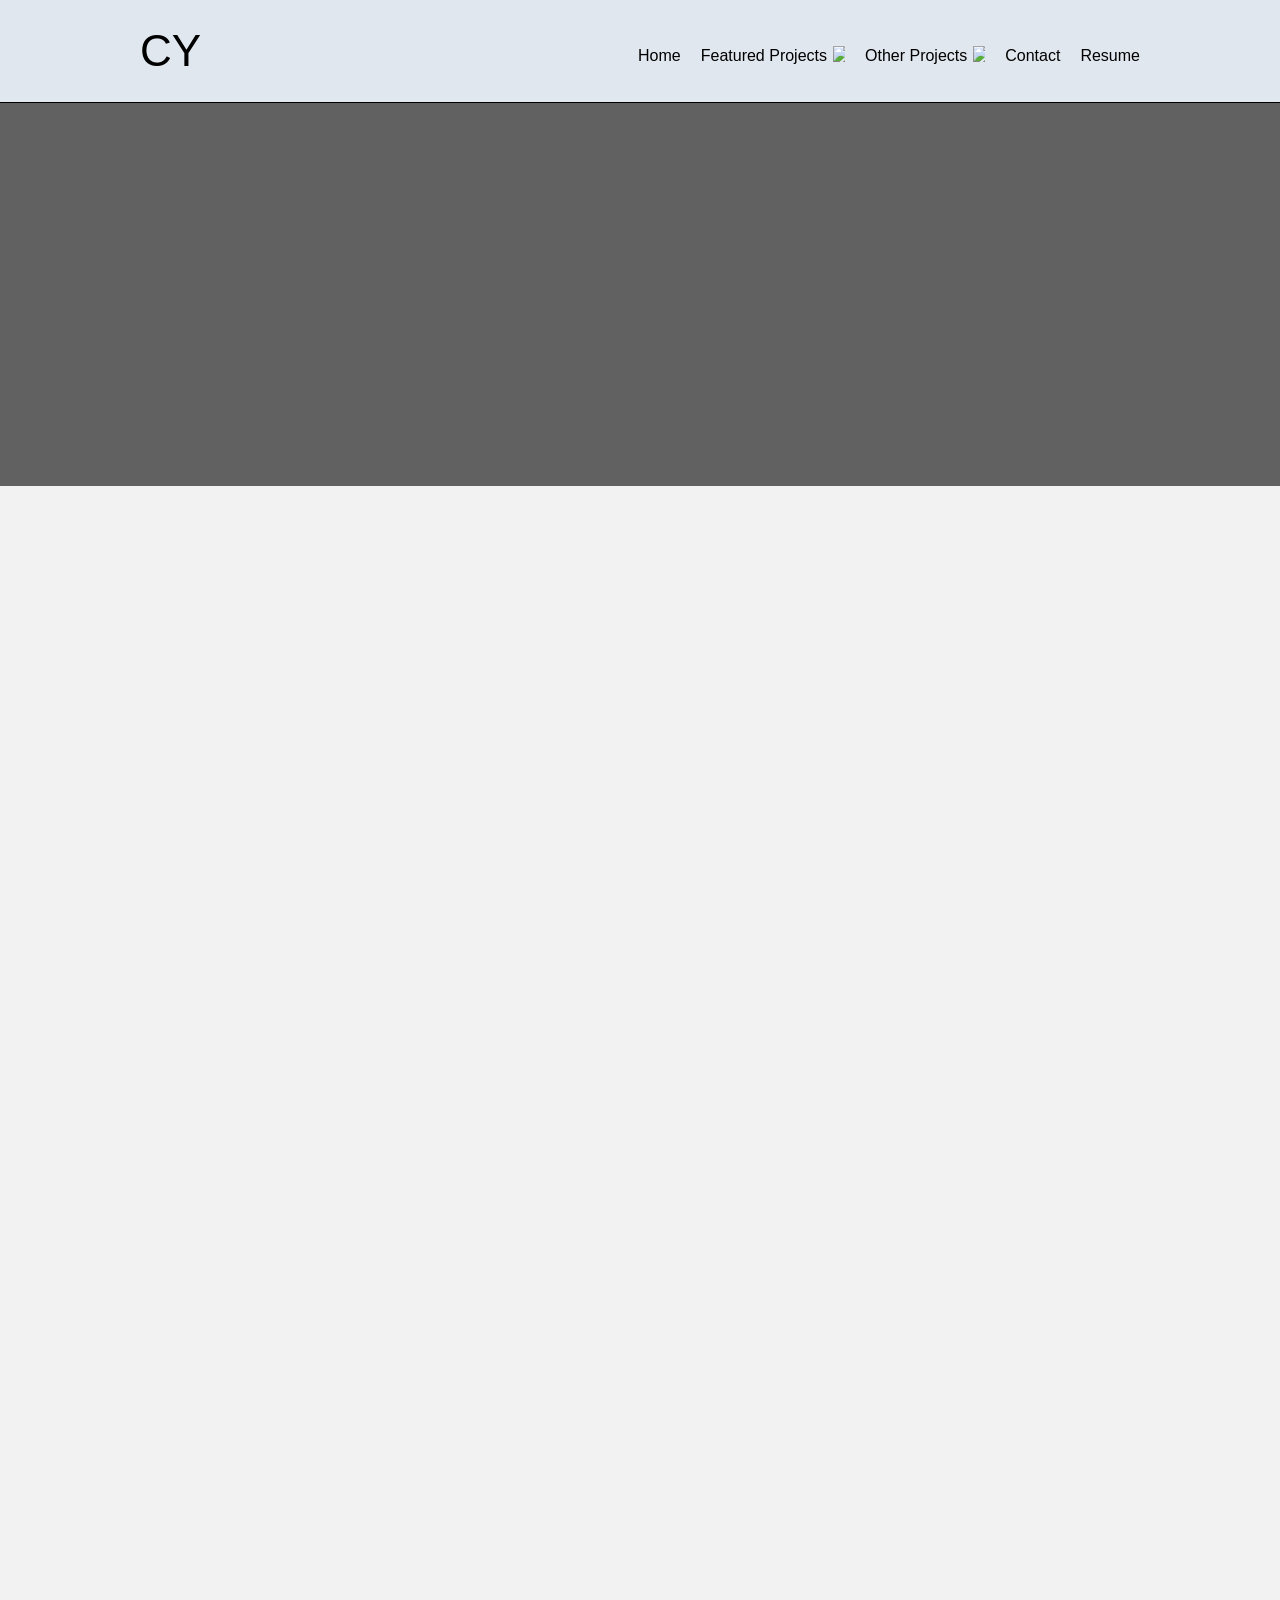
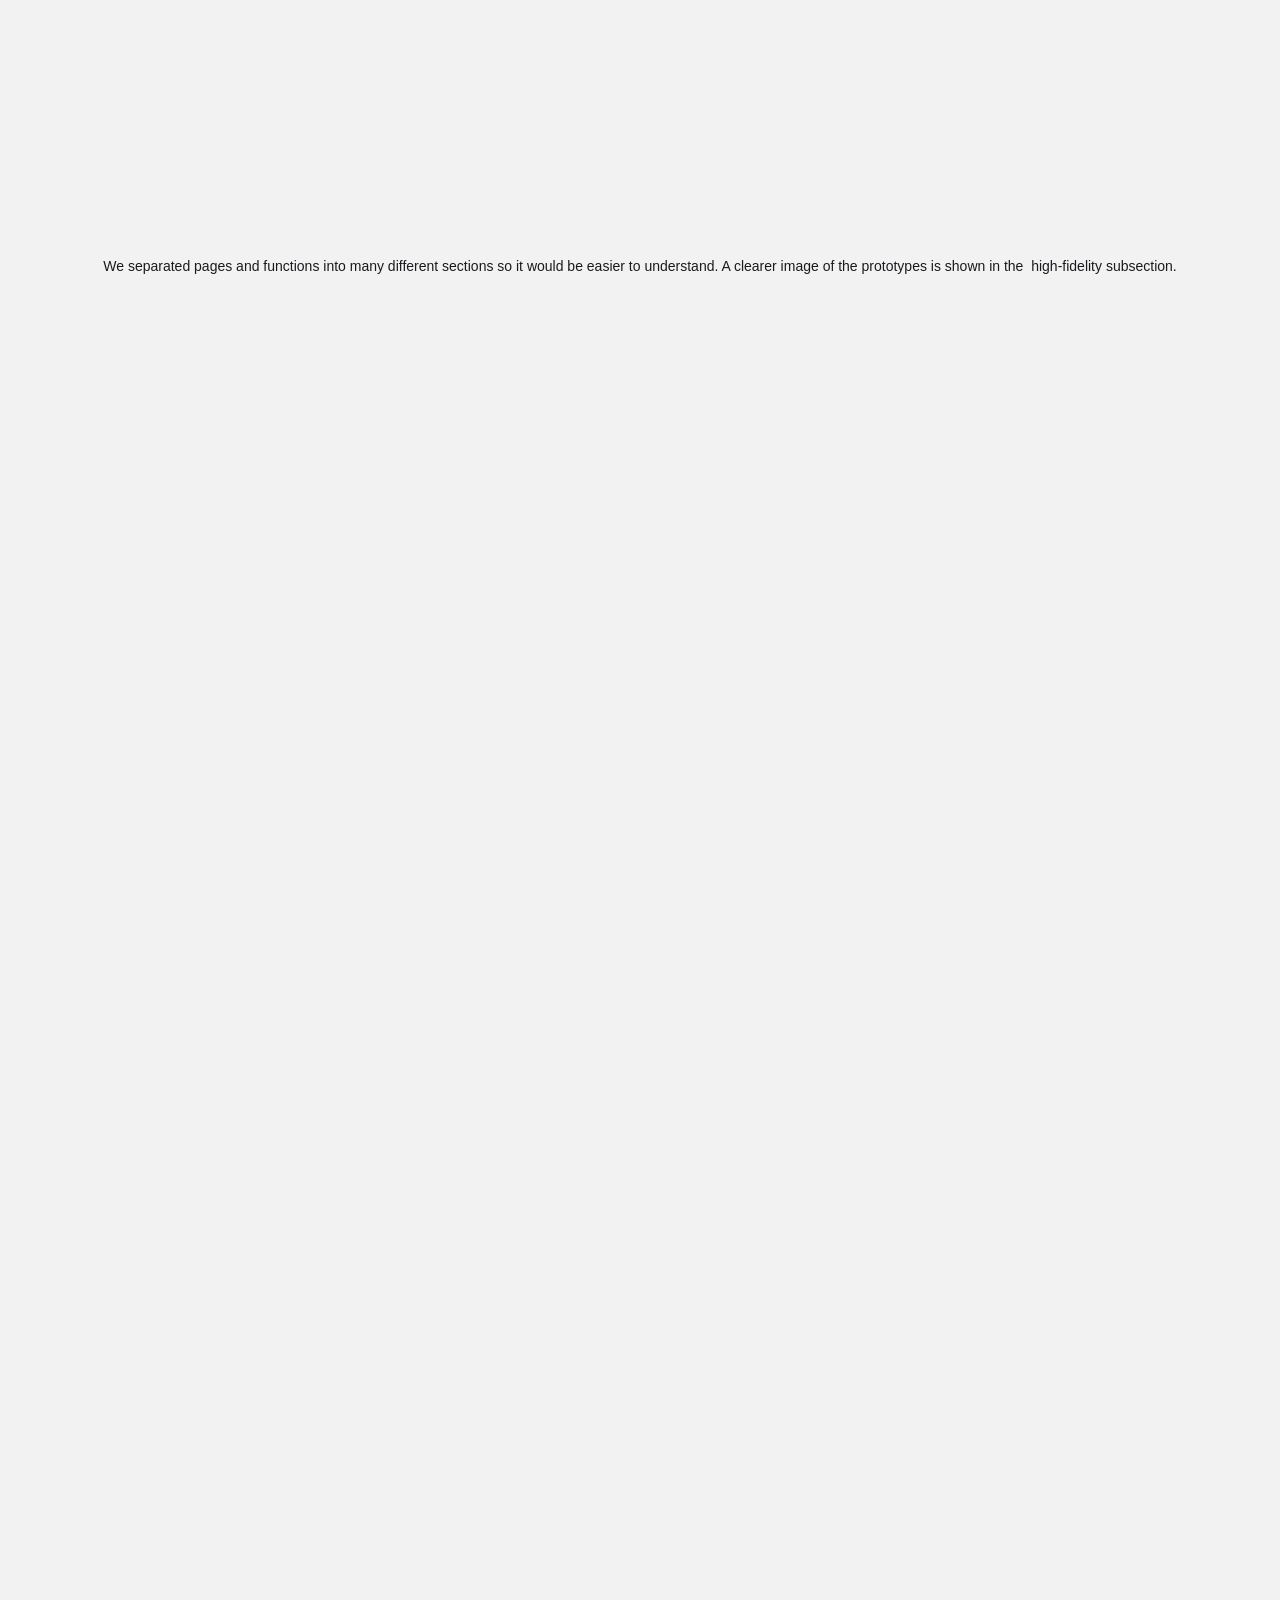
==== work/gianteagleitemportal.html @ 924d1424 "Add files via upload" ====
<!DOCTYPE html><!--  This site was created in Webflow. https://webflow.com  --><!--  Last Published: Mon Aug 24 2026 05:23:57 GMT+0000 (Coordinated Universal Time)  -->
<html data-wf-page="655501df4b50bb682b6bef19" data-wf-site="655501df4b50bb682b6beec4" lang="En">
<head>
  <meta charset="utf-8">
  <title>Giant Eagle Item Portal</title>
  <meta content="Giant Eagle Item Portal" property="og:title">
  <meta content="Giant Eagle Item Portal" name="twitter:title">
  <meta content="width=device-width, initial-scale=1" name="viewport">
  <meta content="Webflow" name="generator">
  <link href="../css/normalize.css" rel="stylesheet" type="text/css">
  <link href="../css/webflow.css" rel="stylesheet" type="text/css">
  <link href="../css/cyang-portfolio.webflow.css" rel="stylesheet" type="text/css">
  <style>@media (min-width:992px) {html.w-mod-js:not(.w-mod-ix) [data-w-id="f0aa2a93-04f2-f84c-103e-ef9b3aa18db1"] {-webkit-transform:translate3d(0, 0, 0) scale3d(1, 1, 1) rotateX(0) rotateY(0) rotateZ(0deg) skew(0, 0);-moz-transform:translate3d(0, 0, 0) scale3d(1, 1, 1) rotateX(0) rotateY(0) rotateZ(0deg) skew(0, 0);-ms-transform:translate3d(0, 0, 0) scale3d(1, 1, 1) rotateX(0) rotateY(0) rotateZ(0deg) skew(0, 0);transform:translate3d(0, 0, 0) scale3d(1, 1, 1) rotateX(0) rotateY(0) rotateZ(0deg) skew(0, 0);}html.w-mod-js:not(.w-mod-ix) [data-w-id="f0aa2a93-04f2-f84c-103e-ef9b3aa18db3"] {height:0px;opacity:0;}html.w-mod-js:not(.w-mod-ix) [data-w-id="f0aa2a93-04f2-f84c-103e-ef9b3aa18dc1"] {-webkit-transform:translate3d(0, 0, 0) scale3d(1, 1, 1) rotateX(0) rotateY(0) rotateZ(0deg) skew(0, 0);-moz-transform:translate3d(0, 0, 0) scale3d(1, 1, 1) rotateX(0) rotateY(0) rotateZ(0deg) skew(0, 0);-ms-transform:translate3d(0, 0, 0) scale3d(1, 1, 1) rotateX(0) rotateY(0) rotateZ(0deg) skew(0, 0);transform:translate3d(0, 0, 0) scale3d(1, 1, 1) rotateX(0) rotateY(0) rotateZ(0deg) skew(0, 0);}html.w-mod-js:not(.w-mod-ix) [data-w-id="f0aa2a93-04f2-f84c-103e-ef9b3aa18dc3"] {height:0px;opacity:0;}}</style>
  <link href="https://fonts.googleapis.com" rel="preconnect">
  <link href="https://fonts.gstatic.com" rel="preconnect" crossorigin="anonymous">
  <script src="https://ajax.googleapis.com/ajax/libs/webfont/1.6.26/webfont.js" type="text/javascript"></script>
  <script type="text/javascript">WebFont.load({  google: {    families: ["Montserrat:100,100italic,200,200italic,300,300italic,400,400italic,500,500italic,600,600italic,700,700italic,800,800italic,900,900italic","Oswald:200,300,400,500,600,700","Inconsolata:400,700","Lato:100,100italic,300,300italic,400,400italic,700,700italic,900,900italic","PT Sans:400,400italic,700,700italic","Amatic SC:400,700","Caveat Brush:400","Lexend:100,200,300,400,500,600,700,800,900","Pangolin:400","Roboto:100,200,300,400,500,600,700,800,900","Roboto Serif:400","Shadows Into Light Two:400"]  }});</script>
  <script type="text/javascript">!function(o,c){var n=c.documentElement,t=" w-mod-";n.className+=t+"js",("ontouchstart"in o||o.DocumentTouch&&c instanceof DocumentTouch)&&(n.className+=t+"touch")}(window,document);</script>
  <link href="../images/favicon.ico" rel="shortcut icon" type="image/x-icon">
  <link href="../images/webclip.ico" rel="apple-touch-icon">
  <script async="" src="https://www.googletagmanager.com/gtag/js?id=G-F1Z5J6949P"></script>
  <script type="text/javascript">window.dataLayer = window.dataLayer || [];function gtag(){dataLayer.push(arguments);}gtag('set', 'developer_id.dZGVlNj', true);gtag('js', new Date());gtag('config', 'G-F1Z5J6949P');</script>
</head>
<body class="body-3">
  <div data-animation="default" data-collapse="medium" data-duration="400" data-easing="ease" data-easing2="ease" role="banner" class="brix---header-wrapper-transparent w-nav">
    <div class="brix---header-content-wrapper">
      <a href="../index.html" class="link-block-8 w-inline-block">
        <h1 class="heading-70">CY</h1>
      </a>
      <a href="../index.html" class="brix---header-logo-link w-nav-brand"></a>
      <div class="brix---header-right-col">
        <nav role="navigation" class="brix---header-nav-menu-wrapper-white w-nav-menu">
          <ul role="list" class="brix---header-nav-menu-list">
            <li class="brix---header-nav-list-item">
              <a href="../index.html" class="brix---header-nav-link w-nav-link">Home</a>
            </li>
            <li class="brix---header-nav-list-item">
              <div data-hover="true" data-delay="0" data-w-id="f0aa2a93-04f2-f84c-103e-ef9b3aa18dad" class="brix---dropdown-wrapper-6 w-dropdown">
                <div class="brix---dropdown-toggle-2 w-dropdown-toggle">
                  <a href="https://cyang-portfolio.webflow.io/#FeaturedProjectSection" id="Featured-Projects" class="brix---header-nav-link w-nav-link">Featured Projects</a><img src="../images/line-rounded-chevron-down-black-brix-templates.svg" alt="Icon Rounded Chevron Dark - BRIX Templates" style="-webkit-transform:translate3d(0, 0, 0) scale3d(1, 1, 1) rotateX(0) rotateY(0) rotateZ(0deg) skew(0, 0);-moz-transform:translate3d(0, 0, 0) scale3d(1, 1, 1) rotateX(0) rotateY(0) rotateZ(0deg) skew(0, 0);-ms-transform:translate3d(0, 0, 0) scale3d(1, 1, 1) rotateX(0) rotateY(0) rotateZ(0deg) skew(0, 0);transform:translate3d(0, 0, 0) scale3d(1, 1, 1) rotateX(0) rotateY(0) rotateZ(0deg) skew(0, 0)" data-w-id="f0aa2a93-04f2-f84c-103e-ef9b3aa18db1" class="brix---dropdown-chevron-6">
                </div>
                <nav class="brix---dropdown-column-wrapper-6 w-dropdown-list">
                  <div data-w-id="f0aa2a93-04f2-f84c-103e-ef9b3aa18db3" style="display:none;height:0px;opacity:0;-webkit-transform:translate3d(null, 10px, 0) scale3d(1, 1, 1) rotateX(0) rotateY(0) rotateZ(0) skew(0, 0);-moz-transform:translate3d(null, 10px, 0) scale3d(1, 1, 1) rotateX(0) rotateY(0) rotateZ(0) skew(0, 0);-ms-transform:translate3d(null, 10px, 0) scale3d(1, 1, 1) rotateX(0) rotateY(0) rotateZ(0) skew(0, 0);transform:translate3d(null, 10px, 0) scale3d(1, 1, 1) rotateX(0) rotateY(0) rotateZ(0) skew(0, 0)" class="brix---dropdown-card-6">
                    <div class="brix---dropdown-pd-6">
                      <div class="w-layout-grid brix---dropdown-links-grid-6">
                        <a href="https://cyang-portfolio.webflow.io/work/gianteagleitemportal" class="brix---dropdown-link-6 w-dropdown-link">Giant Eagle Item Portal</a>
                        <a href="https://cyang-portfolio.webflow.io/work/produse" class="brix---dropdown-link-6 w-dropdown-link">ProdUSE Grocery Catalog App</a>
                        <a href="https://cyang-portfolio.webflow.io/work/based-music" class="brix---dropdown-link-6 w-dropdown-link">Based Music App</a>
                      </div>
                    </div>
                  </div>
                </nav>
              </div>
            </li>
            <li class="brix---header-nav-list-item">
              <div data-hover="true" data-delay="0" data-w-id="f0aa2a93-04f2-f84c-103e-ef9b3aa18dbd" class="brix---dropdown-wrapper-6 w-dropdown">
                <div class="brix---dropdown-toggle-2 w-dropdown-toggle">
                  <a href="https://cyang-portfolio.webflow.io/#Other-Projects" class="brix---header-nav-link w-nav-link">Other Projects</a><img src="../images/line-rounded-chevron-down-black-brix-templates.svg" alt="Icon Rounded Chevron Dark - BRIX Templates" style="-webkit-transform:translate3d(0, 0, 0) scale3d(1, 1, 1) rotateX(0) rotateY(0) rotateZ(0deg) skew(0, 0);-moz-transform:translate3d(0, 0, 0) scale3d(1, 1, 1) rotateX(0) rotateY(0) rotateZ(0deg) skew(0, 0);-ms-transform:translate3d(0, 0, 0) scale3d(1, 1, 1) rotateX(0) rotateY(0) rotateZ(0deg) skew(0, 0);transform:translate3d(0, 0, 0) scale3d(1, 1, 1) rotateX(0) rotateY(0) rotateZ(0deg) skew(0, 0)" data-w-id="f0aa2a93-04f2-f84c-103e-ef9b3aa18dc1" class="brix---dropdown-chevron-6">
                </div>
                <nav class="brix---dropdown-column-wrapper-6 w-dropdown-list">
                  <div data-w-id="f0aa2a93-04f2-f84c-103e-ef9b3aa18dc3" style="display:none;height:0px;opacity:0;-webkit-transform:translate3d(null, 10px, 0) scale3d(1, 1, 1) rotateX(0) rotateY(0) rotateZ(0) skew(0, 0);-moz-transform:translate3d(null, 10px, 0) scale3d(1, 1, 1) rotateX(0) rotateY(0) rotateZ(0) skew(0, 0);-ms-transform:translate3d(null, 10px, 0) scale3d(1, 1, 1) rotateX(0) rotateY(0) rotateZ(0) skew(0, 0);transform:translate3d(null, 10px, 0) scale3d(1, 1, 1) rotateX(0) rotateY(0) rotateZ(0) skew(0, 0)" class="brix---dropdown-card-6">
                    <div class="brix---dropdown-pd-6">
                      <div class="w-layout-grid brix---dropdown-links-grid-6">
                        <a href="https://cyang-portfolio.webflow.io/otherprojects/pitt-clinical-and-translational-science" class="brix---dropdown-link-6 w-dropdown-link">PITT CTSI </a>
                        <a href="https://cyang-portfolio.webflow.io/otherprojects/crackingthehappinesscode" class="brix---dropdown-link-6 w-dropdown-link">Cracking the Happiness Code</a>
                        <a href="https://drive.google.com/drive/folders/15QTwCfoq1J3bz1MQ-ocepugTELf3GRtg?usp=drive_link" target="_blank" class="brix---dropdown-link-6 w-dropdown-link">3D Animation</a>
                        <a href="https://cyang-portfolio.webflow.io/otherprojects/illustration" class="brix---dropdown-link-6 w-dropdown-link">Illustration</a>
                      </div>
                    </div>
                  </div>
                </nav>
              </div>
            </li>
            <li class="brix---header-nav-list-item">
              <a href="https://cyang-portfolio.webflow.io/#ContactSection" class="brix---header-nav-link w-nav-link">Contact</a>
            </li>
            <li class="brix---header-nav-list-item">
              <a href="https://drive.google.com/file/d/18_ClvPcvOmBoaczzfMbPKU7uxYNKc7-Q/view?usp=sharing" target="_blank" class="brix---header-nav-link w-nav-link">Resume</a>
            </li>
            <li class="brix---header-nav-list-item-show-in-mbl"></li>
          </ul>
        </nav>
        <div class="brix---hamburger-menu-wrapper w-nav-button">
          <div class="brix---hamburger-menu-bar-top"></div>
          <div class="brix---hamburger-menu-bar-bottom"></div>
        </div>
      </div>
    </div>
  </div>
  <div class="brix---hero-bg-image-dark-header-top-2">
    <div class="brix---container-default-13 w-container">
      <div class="w-layout-grid brix---grid-2-col---1-col-t-3">
        <div id="w-node-_05f3814c-bd68-4a65-400d-541fa7c54fec-2b6bef19" data-w-id="05f3814c-bd68-4a65-400d-541fa7c54fec" style="-webkit-transform:translate3d(0, 10%, 0) scale3d(1, 1, 1) rotateX(0) rotateY(0) rotateZ(0) skew(0, 0);-moz-transform:translate3d(0, 10%, 0) scale3d(1, 1, 1) rotateX(0) rotateY(0) rotateZ(0) skew(0, 0);-ms-transform:translate3d(0, 10%, 0) scale3d(1, 1, 1) rotateX(0) rotateY(0) rotateZ(0) skew(0, 0);transform:translate3d(0, 10%, 0) scale3d(1, 1, 1) rotateX(0) rotateY(0) rotateZ(0) skew(0, 0);opacity:0" class="div-block-23">
          <div class="brix---color-neutral-834">
            <h1 class="brix---heading-h1-size-5">Giant Eagle Item Portal</h1>
          </div>
          <div class="brix---mg-bottom-40px-5">
            <div class="brix---color-neutral-834">
              <p class="brix---paragraph-default-15">How can we enhance the item portal to streamline the digitalization process and simplify data uploads for vendors?</p>
            </div>
          </div>
        </div>
      </div>
    </div><img src="../images/GE-4.png" srcset="../images/GE-4-p-500.png 500w, ../images/GE-4-p-800.png 800w, ../images/GE-4-p-1080.png 1080w, ../images/GE-4-p-1600.png 1600w, ../images/GE-4.png 1900w" sizes="(max-width: 1900px) 100vw, 1900px" height="Auto" alt="" class="brix---bg-image-full-width-3">
  </div>
  <div class="w-layout-blockcontainer container-42 introduction w-container">
    <div data-w-id="2e56323c-38b3-ce9b-4b87-54e5d976ef6f" style="opacity:0" class="columns-16 w-row">
      <div class="column-79 w-col w-col-6">
        <div class="div-block-19">
          <h2 class="heading-25 backgroundheading">Background</h2>
          <p class="paragraph-57"><strong>Giant Eagle</strong>, headquartered in Cranberry, Pennsylvania, operates approximately 400 stores across multiple formats in states including Pennsylvania, Ohio, West Virginia, Maryland, and Indiana. An opportunity was given to me by <strong>Break Through Tech</strong>, who collaborated with Giant Eagle to allow students to complete a micro-internship at the respective company. <br><br>Within a <strong>three-week sprint</strong>, my team worked together to help propose an <strong>item portal design</strong> and present our <strong>prototype</strong> to other team leaders in Giant Eagle. My primary responsibilities are <strong>completing the wireframes and phototypes of the application</strong>. </p>
        </div>
      </div>
      <div class="column-71 w-col w-col-6">
        <div class="div-block-8">
          <h2 class="heading-26">Role</h2>
          <ul role="list" class="list w-list-unstyled">
            <li class="list-item-2"><strong>My role: </strong>Lead Designer</li>
            <li class="list-item"><strong>Teammates:</strong> Me (Lead Designer), Morgan Rapsky (Project Manager), Ifeoluwa Olusoga (Developer), Adetayo Adenekan (Developer), Irwin Jiang (Developer)</li>
            <li class="list-item-3"><strong>Sector:</strong> Retail, Supply Chain</li>
            <li class="list-item-3"><strong>Tools:</strong> Lucid, Figma, Jira, Github, JSCode, Canva, Powerpoint</li>
            <li class="list-item-4"><strong>Time:</strong> 3 weeks</li>
          </ul>
          <a href="#High-Fidelity-Prototype" class="button-12 w-button">Skip to Final Prototype</a>
        </div>
      </div>
    </div>
  </div>
  <div data-w-id="9c242ea7-4e36-0a04-3700-f490fb667749" style="opacity:0" class="w-layout-blockcontainer container-43 w-container">
    <div data-w-id="634705c0-a76b-0ff4-580a-ac213be93f9c" style="opacity:0" class="textsofsection">
      <h2 class="heading-27">Problem Statement </h2>
      <p class="paragraph-58">The problem that we were presented with is that<strong>‍</strong></p>
      <h1 class="heading-67">Giant Eagle doesn&#x27;t have a way to efficiently keep track of their inventories that are coming in and out.<strong>‍</strong></h1>
      <p class="paragraph-58"><strong>‍</strong>Keeping a clean and accurate data is very important for business development in general and this project is a big focus within the company right now as they&#x27;re trying to <strong>develop AI tools utilizing these data</strong>. Hence, our objective is to<strong> conceptualize an item portal </strong>that allows vendors to upload new item, add replacement item, and quickly edit any errors.<br>‍<br>What we discovered the <strong>issues with the current item system (excel and paper/pencil) </strong>are that:</p>
      <div class="w-layout-grid brix---3-columns-1-col-tablet">
        <div class="brix---content-center-card">
          <div class="brix---circle-number">
            <div class="brix---heading-h1-size---mg-0">1</div>
          </div>
          <div class="brix---mg-bottom-8px-2">
            <div class="brix---color-neutral-808">
              <h3 class="brix---heading-h3-size-2">Time Intensive</h3>
            </div>
          </div>
          <div class="brix---color-neutral-806">
            <p class="brix---paragraph-default-3">Vender had to <strong>repeatedly refill</strong> every field out due to the lack of automation for new items, causing each sheet to take <strong>20-25 minutes to complete</strong>. </p>
          </div>
        </div>
        <div class="brix---content-center-card">
          <div class="brix---circle-number">
            <div class="brix---heading-h1-size---mg-0">2</div>
          </div>
          <div class="brix---mg-bottom-8px-2">
            <div class="brix---color-neutral-808">
              <h3 class="brix---heading-h3-size-2">Data Accuracy Issues  </h3>
            </div>
          </div>
          <div class="brix---color-neutral-806">
            <p class="brix---paragraph-default-3">Sheets often have <strong>common errors</strong> such as include UPC codes, case packs, vendor numbers, costs, case dimensions, item descriptions, abbreviations.<br></p>
          </div>
        </div>
        <div class="brix---content-center-card">
          <div class="brix---circle-number">
            <div class="brix---heading-h1-size---mg-0">3</div>
          </div>
          <div class="brix---mg-bottom-8px-2">
            <div class="brix---color-neutral-808">
              <h3 class="brix---heading-h3-size-2">Delay Procurement </h3>
            </div>
          </div>
          <div class="brix---color-neutral-806">
            <p class="brix---paragraph-default-3">The time intensive process makes it hard for<strong> product</strong> to get onto the<strong> shelf on time</strong>. <strong>Speed</strong> is what gives Giant Eagle the competitive edge. </p>
          </div>
        </div>
      </div>
    </div>
  </div>
  <div class="w-layout-blockcontainer container-43 w-container">
    <div class="div-block-9">
      <h2 data-w-id="70d31441-8c2a-7e35-7796-8af16534e6c4" style="opacity:0" class="heading-27">So how can we enhance the item portal to streamline the digitalization process and simplify data uploads for vendors?<strong>‍</strong></h2>
      <p data-w-id="70d31441-8c2a-7e35-7796-8af16534e6c6" style="opacity:0" class="paragraph-58">To address the issue of the current item system, here is our proposed solution: </p>
      <div class="brix---section-14">
        <div class="brix---container-default-20 w-container">
          <div data-w-id="beb4f12a-a3be-c48c-7006-2aeb5ac9202d" style="opacity:0" class="w-layout-grid brix---grid-3-columns-2">
            <div class="brix---card-content-center">
              <div class="brix---mg-bottom-16px-9">
                <div class="brix---color-accent-8">
                  <div class="brix---display-5">01</div>
                </div>
              </div>
              <div class="brix---color-neutral-859">
                <h3 class="brix---heading-h3-size-8">Verification</h3>
              </div>
              <div class="brix---paragraph-default-23">
                <div class="brix---color-neutral-860">
                  <p class="brix---mg-bottom-7">Attributes must be properly filled out, changes on forms must be approved by Data Integrity Team before changes are made</p>
                </div>
              </div>
            </div>
            <div class="brix---card-content-center">
              <div class="brix---mg-bottom-16px-9">
                <div class="brix---color-accent-8">
                  <div class="brix---display-5">02</div>
                </div>
              </div>
              <div class="brix---color-neutral-859">
                <h3 class="brix---heading-h3-size-8">Less Manual Entry</h3>
              </div>
              <div class="brix---paragraph-default-23">
                <div class="brix---color-neutral-860">
                  <p class="brix---mg-bottom-7">Make sure to have dropdowns, pre-existing categories, autofill for replacement products</p>
                </div>
              </div>
            </div>
            <div class="brix---card-content-center">
              <div class="brix---mg-bottom-16px-9">
                <div class="brix---color-accent-8">
                  <div class="brix---display-5">03</div>
                </div>
              </div>
              <div class="brix---color-neutral-859">
                <h3 class="brix---heading-h3-size-8">Condensed Forms</h3>
              </div>
              <div class="brix---paragraph-default-23">
                <div class="brix---color-neutral-860">
                  <p class="brix---mg-bottom-7">Select from a limited number of forms, forms change based on need, etc., information saved for replacement forms</p>
                </div>
              </div>
            </div>
            <div class="brix---card-content-center">
              <div class="brix---mg-bottom-16px-9">
                <div class="brix---color-accent-8">
                  <div class="brix---display-5">04</div>
                </div>
              </div>
              <div class="brix---color-neutral-859">
                <h3 class="brix---heading-h3-size-8">Hierarchical Format</h3>
              </div>
              <div class="brix---paragraph-default-23">
                <div class="brix---color-neutral-860">
                  <p class="brix---mg-bottom-7">Allow for white space, creating drop-down, grouping together like information under a common header </p>
                </div>
              </div>
            </div>
            <div class="brix---card-content-center">
              <div class="brix---mg-bottom-16px-9">
                <div class="brix---color-accent-8">
                  <div class="brix---display-5">05</div>
                </div>
              </div>
              <div class="brix---color-neutral-859">
                <h3 class="brix---heading-h3-size-8">Field Requirement</h3>
              </div>
              <div class="brix---paragraph-default-23">
                <div class="brix---color-neutral-860">
                  <p class="brix---mg-bottom-7">More specific description requirements to combat item description inaccuracies, error messages </p>
                </div>
              </div>
            </div>
            <div class="brix---card-content-center">
              <div class="brix---mg-bottom-16px-9">
                <div class="brix---color-accent-8">
                  <div class="brix---display-5">06</div>
                </div>
              </div>
              <div class="brix---color-neutral-859">
                <h3 class="brix---heading-h3-size-8">Easy Correction</h3>
              </div>
              <div class="brix---paragraph-default-23">
                <div class="brix---color-neutral-860">
                  <p class="brix---mg-bottom-7">If mistakes are made on the sheet, give vendor a way to easy correct the error and resubmit it for approval. </p>
                </div>
              </div>
            </div>
          </div>
        </div>
      </div>
    </div>
  </div>
  <div class="w-layout-blockcontainer container-44 w-container">
    <div data-w-id="c4375a46-4619-ca9d-b185-b426afcbb72c" style="opacity:0" class="div-block-16">
      <h2 class="heading-27">Approaching an Unknown Subject</h2><img src="blob:https://cyang-portfolio.design.webflow.com/ab9c6c15-c613-4fee-8fae-222e6e83744f" loading="lazy" alt="">
      <h4 class="heading-28"><strong class="bold-text-18">Flowchart </strong></h4>
      <p class="paragraph-58">The biggest obstacle for us is <strong>understanding the terminology and functionality of a typical item portal</strong>. To help us understand how vendors would interact with the product, we created several use cases to highlight potential scenarios of why the item portal is used, who it is used by, and functionality of what we should be focused on.</p>
      <p class="paragraph-60">The<strong> flowchart </strong>is created through lucid to allow our client to see how the item portal should theoretically work from start to finish. The step also helped us determine the scale of the project and how it could fit in the Giant Eagle model. We also had experienced members from other teams to give us feedback and letting us know if we are in the right track. </p>
      <h4 class="heading-28"><strong class="bold-text-18">Competitive Analysis </strong></h4>
      <p class="paragraph-60">Competitive analysis allows us to know existing item portal in the market. <strong>Walmart </strong>is a direct competition that we were able to have access to through videos:</p>
      <div class="columns-41 w-row">
        <div class="w-col w-col-6">
          <p class="paragraph-60"><strong>Likes: </strong>Modernized look within a one-in-all portal, able to save what you uploaded and edit it for later, and sufficient product details shown just by the dashboard.</p>
        </div>
        <div class="w-col w-col-6">
          <p class="paragraph-60"><strong>Dislikes: </strong>Too many steps to just upload the product, overwhelming number of options that can stress new users, didn’t include what type of distribution method an item is.</p>
        </div>
      </div>
    </div>
  </div>
  <div class="div-block-22"><img src="../images/Sprintern-1.png" loading="lazy" width="1629" sizes="100vw" alt="" srcset="../images/Sprintern-1-p-500.png 500w, ../images/Sprintern-1-p-800.png 800w, ../images/Sprintern-1-p-1080.png 1080w, ../images/Sprintern-1-p-1600.png 1600w, ../images/Sprintern-1-p-2000.png 2000w, ../images/Sprintern-1-p-2600.png 2600w, ../images/Sprintern-1-p-3200.png 3200w, ../images/Sprintern-1.png 5223w" class="image-99">
    <div class="text-block-8">We separated pages and functions into many different sections so it would be easier to understand. A clearer image of the prototypes is shown in the  high-fidelity subsection. </div>
  </div>
  <div class="w-layout-blockcontainer container-44 w-container">
    <div data-w-id="87ee58c4-0195-9d7e-58ad-efff95d3c31c" style="opacity:0" class="div-block-10">
      <h2 class="heading-27">Design - Ideas into Visuals</h2><img src="../images/Giant-Eagle-Prototype-Picture.png" loading="lazy" sizes="100vw" srcset="../images/Giant-Eagle-Prototype-Picture-p-500.png 500w, ../images/Giant-Eagle-Prototype-Picture-p-800.png 800w, ../images/Giant-Eagle-Prototype-Picture-p-1080.png 1080w, ../images/Giant-Eagle-Prototype-Picture-p-1600.png 1600w, ../images/Giant-Eagle-Prototype-Picture.png 1661w" alt="" class="image-50">
      <div class="text-block-8">We separated pages and functions into many different sections so it would be easier to understand. A clearer image of the prototypes is shown in the  high-fidelity subsection. </div>
      <h4 class="heading-28"><strong class="bold-text-18">Wireframes</strong></h4>
      <p class="paragraph-61">After the flowchart, we started making the wireframes. This step is mainly for <strong>sketching out different design ideas</strong> - both traditionally and digitally - while having the conversation regarding the functionality of the item portal. We compiled them into the PowerPoint as it was the most accessible platform for all of us, and everyone is able to edit. <br></p>
      <h4 class="heading-29"><strong class="bold-text-16">Low-Fidelity Prototype </strong></h4>
      <p class="paragraph-61">After determining what should go into the design, we transferred our ideas from <strong>PowerPoint to Figma</strong>. As the <strong>sole designer</strong> on the team, I handled all of the work for the low-fidelity and high-fidelity prototypes. Although low-fidelity looks similar to wireframes, there is a stronger emphasis on <strong>design consistency </strong>and the <strong>overall navigation from pages to pages</strong>. It also helped a lot in determining what components that need to be used and made for our final product. </p>
      <div data-w-id="769ef5ea-5d14-3833-575a-694e3370d6c8" style="opacity:0" class="w-layout-grid grid-6"><img src="../images/MacBook-Air---4.png" loading="lazy" sizes="100vw" srcset="../images/MacBook-Air---4-p-500.png 500w, ../images/MacBook-Air---4-p-800.png 800w, ../images/MacBook-Air---4-p-1080.png 1080w, ../images/MacBook-Air---4.png 1280w" alt=""><img src="../images/MacBook-Air---5.png" loading="lazy" sizes="100vw" srcset="../images/MacBook-Air---5-p-500.png 500w, ../images/MacBook-Air---5-p-800.png 800w, ../images/MacBook-Air---5-p-1080.png 1080w, ../images/MacBook-Air---5.png 1280w" alt=""><img src="../images/MacBook-Air---10.png" loading="lazy" sizes="100vw" srcset="../images/MacBook-Air---10-p-500.png 500w, ../images/MacBook-Air---10-p-800.png 800w, ../images/MacBook-Air---10-p-1080.png 1080w, ../images/MacBook-Air---10.png 1280w" alt=""><img src="../images/New-Item.png" loading="lazy" sizes="100vw" srcset="../images/New-Item-p-500.png 500w, ../images/New-Item-p-800.png 800w, ../images/New-Item-p-1080.png 1080w, ../images/New-Item-p-1600.png 1600w, ../images/New-Item-p-2000.png 2000w, ../images/New-Item-p-2600.png 2600w, ../images/New-Item-p-3200.png 3200w, ../images/New-Item.png 4745w" alt=""></div>
      <div class="text-block-8">Some examples of our low-fidelity prototypes. </div>
      <section>
        <h4 id="High-Fidelity-Prototype" data-w-id="74ffbcd4-0adc-9714-87b4-0e83f36425ca" style="opacity:0" class="heading-30"><strong class="bold-text-17">High-Fidelity Prototype</strong></h4>
      </section>
      <p data-w-id="02adb00c-56ea-9fda-ecf9-d21f21bf9073" style="opacity:0" class="paragraph-61">Once the <strong>low-fidelity was completed</strong>, we started the high-fidelity. This is primarily used for the development process and would be the closest look to what we want the final product to look like. We used the design system, but we also made our own components. We also made a video demo for the presentation to demonstrate how the final product would function.</p>
      <div data-w-id="36fd5ba7-b9e3-e8ae-bc0e-3924145d6840" style="opacity:0" class="columns-32 w-row">
        <div class="w-col w-col-3">
          <h1 class="heading-72">Account Login</h1>
          <p class="paragraph-61">Vendors can use their <strong>Giant Eagle emails</strong> to login to their platforms.</p>
        </div>
        <div class="w-col w-col-9"><img src="../images/GIANT-EAGLE-SPRINTERNSHIP-FILE.gif" loading="lazy" alt="" class="image-86"></div>
      </div>
      <div data-w-id="4766cba8-10ea-f34c-6efb-83774e98aa2e" style="opacity:0" class="columns-33 w-row">
        <div class="w-col w-col-3">
          <h1 class="heading-72">Edit Profile</h1>
          <p class="paragraph-61">Vendors can <strong>update</strong> their account by clicking on account setting, helping them <strong>customize</strong> the portal to their likings!</p>
        </div>
        <div class="w-col w-col-9"><img src="../images/GIANT-EAGLE-SPRINTERNSHIP-FILE-2.gif" loading="lazy" alt="" class="image-87"></div>
      </div>
      <div data-w-id="c69717f8-fa16-94f9-3365-e4a2eaa63b5b" style="opacity:0" class="columns-34 w-row">
        <div class="w-col w-col-3">
          <h1 class="heading-72">Submit Forms</h1>
          <p class="paragraph-61">Vendors will <strong>select the type of form, fill out the information, and submit it to be reviewed</strong>. The ideas are that the form have to be similar to their current form, but more <strong>accessible and readable</strong>. To also prevent any errors, <strong>validation </strong>and <strong>field requirement system</strong> is in place.  </p>
        </div>
        <div class="w-col w-col-9"><img src="../images/GIANT-EAGLE-SPRINTERNSHIP-FILE-3.gif" loading="lazy" alt="" class="image-88"></div>
      </div>
      <div data-w-id="9a70c6ce-34b1-398a-28df-0294dd476cf7" style="opacity:0" class="columns-35 w-row">
        <div class="w-col w-col-3">
          <h1 class="heading-72">Item Status Page</h1>
          <p class="paragraph-61">Vendors to check their <strong>submitted form process, see submitted/rejected forms, </strong>and <strong>go back to saved forms</strong>.</p>
        </div>
        <div class="w-col w-col-9"><img src="../images/GIANT-EAGLE-SPRINTERNSHIP-FILE-4.gif" loading="lazy" alt="" class="image-89"></div>
      </div>
      <div data-w-id="786859cc-e009-ca32-25d6-0d931a6ae538" style="opacity:0" class="columns-36 w-row">
        <div class="w-col w-col-3">
          <h1 class="heading-72">Resubmitting Forms</h1>
          <p class="paragraph-61">If a form is denied, the vendor can <strong>reedit and resubmit the form</strong>. The system will indicate what field contains <strong>errors</strong>. </p>
        </div>
        <div class="w-col w-col-9"><img src="../images/GIANT-EAGLE-SPRINTERNSHIP-FILE-5.gif" loading="lazy" alt="" class="image-90"></div>
      </div>
      <div data-w-id="72b12a0c-8b85-4dba-840a-42bd8267f86e" style="opacity:0" class="columns-36 w-row">
        <div class="w-col w-col-3">
          <h1 class="heading-72">Receipt </h1>
          <p class="paragraph-61">When the form is successfully sent to the team to be submitted or is already accepted, vendors are able to click on &#x27;<strong>view form </strong>from the Item Status to see what they have wrote. </p>
        </div>
        <div class="w-col w-col-9"><img src="../images/GIANT-EAGLE-SPRINTERNSHIP-FILE-6.gif" loading="lazy" alt="" class="image-69"></div>
      </div>
      <h4 data-w-id="5894a92b-bd44-c96a-f7f0-d0f75a01d85c" style="opacity:0" class="heading-30"><strong class="bold-text-24">Feedback</strong></h4>
      <p data-w-id="c297124f-8faf-5b46-c54a-295de9b6823a" style="opacity:0" class="paragraph-61">Something that I want to highlight is the importance of feedback. We received great suggestions throughout the whole project, but it was especially important during the design as it is a closer look of our final product. Here are some examples of how we take feedback to help<strong> iterate our design</strong>: </p>
      <div class="brix---section-15">
        <div class="brix---container-default-20 w-container">
          <div data-w-id="7494850c-79a1-c3a2-9103-0698336fc01f" style="opacity:0" class="w-layout-grid brix---grid-2-columns-5">
            <div data-w-id="7494850c-79a1-c3a2-9103-0698336fc02b" style="opacity:0" class="brix---card---icon-left---content-right"><img src="../images/icon-brix-template-Desktop.svg" alt="Desktop - Elements Webflow Library - BRIX Templates" class="brix---square-icon-3">
              <div class="brix---card-left-text-wrapper">
                <div class="brix---mg-bottom-8px-7">
                  <div class="brix---color-neutral-859">
                    <h3 class="brix---heading-h3-size-9"><strong class="bold-text-27">&quot;How does the vendor know if a request is in-progress?&quot;</strong></h3>
                  </div>
                </div>
                <div class="brix---paragraph-default-23">
                  <div class="brix---color-neutral-861">
                    <p class="brix---mg-bottom-8">Instead of just a deny and approve status, we added in-progress and incomplete status to make it clearer if a form is submitted</p>
                  </div>
                </div>
              </div>
            </div>
            <div data-w-id="7494850c-79a1-c3a2-9103-0698336fc036" style="opacity:0" class="brix---card---icon-left---content-right"><img src="../images/icon-brix-template-Gear.svg" alt="Gear - Elements Webflow Library - BRIX Templates" class="brix---square-icon-3">
              <div class="brix---card-left-text-wrapper">
                <div class="brix---mg-bottom-8px-7">
                  <div class="brix---color-neutral-859">
                    <h3 class="brix---heading-h3-size-9"><strong class="bold-text-28">&quot;How can we eliminate errors throughout the form before sending it off to be approved?&quot;</strong></h3>
                  </div>
                </div>
                <div class="brix---paragraph-default-23">
                  <div class="brix---color-neutral-861">
                    <p class="brix---mg-bottom-8">The idea was originally in our flowchart but isn’t properly shown in the prototype, hence we added a few frames to demonstrate validation errors being checked before submission and errors that may cause the form to be denied.</p>
                  </div>
                </div>
              </div>
            </div>
            <div data-w-id="7494850c-79a1-c3a2-9103-0698336fc041" style="opacity:0" class="brix---card---icon-left---content-right"><img src="../images/icon-brix-template-Users.svg" alt="Users - Elements Webflow Library - BRIX Templates" class="brix---square-icon-3">
              <div class="brix---card-left-text-wrapper">
                <div class="brix---mg-bottom-8px-7">
                  <div class="brix---color-neutral-859">
                    <h3 class="brix---heading-h3-size-9"><strong class="bold-text-29">&quot;Giant Eagle layout and consistency to follow the brand?&quot;</strong></h3>
                  </div>
                </div>
                <div class="brix---paragraph-default-23">
                  <div class="brix---color-neutral-861">
                    <p class="brix---mg-bottom-8">We requested access to the design system and use it into our own project while creating components that following the structures.</p>
                  </div>
                </div>
              </div>
            </div>
          </div>
        </div>
      </div>
    </div>
  </div>
  <div class="w-layout-blockcontainer container-43 w-container">
    <div data-w-id="0415c80c-4426-ea62-099c-1c3c4be9f65e" style="opacity:0" class="div-block-9">
      <h2 class="heading-27">Develop and Deliver </h2>
      <h4 class="heading-31"><strong class="bold-text-15">Development </strong></h4>
      <p class="paragraph-58">After completing the design, the prototype is handed over to the programmers to<strong> complete the front-end development</strong>. They were able to use the<strong> Figma Dev Mode to get accurate CSS configuration</strong> of the components. Due to the lack of time, the product is <strong>not entirely functional</strong>. However, our goal is to demonstrate how the product would work theoretically on a technical device. For instance, our login screen would show error would be deal when typing incorrect password and username. </p>
      <h4 class="heading-42"><strong>Presentation</strong></h4>
      <p class="paragraph-58">After making a <strong>slide deck through Canva</strong>, the project is presented to approximately<strong> 20 Giant Eagle team members</strong>. The response is overall positive, and they were impressed by the work done within 3 weeks. This wrapped up our three weeks work with the company.</p>
    </div>
  </div>
  <div class="w-layout-blockcontainer container-43 w-container">
    <div data-w-id="8610c59f-c82b-c6a6-70cc-7cc75e98f2ed" style="opacity:0" class="div-block-9">
      <h2 class="heading-27">What I learned </h2>
      <p class="paragraph-58">I was not informed where the project is going. The micro-internship has given me a lot of experience. Here are some things I have learned: </p>
      <div class="w-layout-grid grid">
        <div class="columns-27 w-row">
          <div class="column-95 w-col w-col-6">
            <h4 class="heading-43"><strong>Working at a Corporate Setting </strong></h4>
          </div>
          <div class="column-94 w-col w-col-6">
            <p class="paragraph-62">For the first two weeks, we had the opportunity to talk to members of Giant Eagle about their day-to-day life. Many <strong>business terminologies</strong> have also been thrown around, including high level, agile, and sprint. <strong>Standups and regular product checkups</strong> were also been new practices to me.  </p>
          </div>
        </div>
        <div class="columns-26 w-row">
          <div class="column-97 w-col w-col-6">
            <h4 class="heading-44"><strong>Importance of Product Management</strong></h4>
          </div>
          <div class="column-96 w-col w-col-6">
            <p class="paragraph-64">To make the most out of the project, we used<strong> Microsoft Teams and Jira </strong>to plan out individual tasks and frequently check in with each other. Our success allowed us to not only created the bare minimum deliverable of wireframes, but also have a semi-functional product demonstration using website development codes.</p>
          </div>
        </div>
        <div class="columns-29 w-row">
          <div class="column-98 w-col w-col-6">
            <h4 class="heading-45"><strong>Understanding the supply chain</strong></h4>
          </div>
          <div class="column-99 w-col w-col-6">
            <p class="paragraph-63">For this particular project, <strong>supply chain concepts have been very heavy</strong>. Due to the internal nature, none of the members have any expertise in the area. In addition to the help of the team leaders, we done a lot of <strong>research</strong> ourselves to grasp the whole problem. </p>
          </div>
        </div>
        <div class="columns-28 w-row">
          <div class="column-100 w-col w-col-6">
            <h4 class="heading-46"><strong>Working with a team with different backgrounds</strong></h4>
          </div>
          <div class="column-101 w-col w-col-6">
            <p class="paragraph-63">All of the team members have <strong>different field of expertise. </strong>For instance, our group consisted of students majoring in different subjects: two computer science, one health informatics, one policy studies &amp; criminology, and one Digital Narrative and Interactive Design (me), We were able to split our work based on our skills and made the most out of time. </p>
          </div>
        </div>
      </div>
    </div>
  </div>
  <div class="footer-5 image-37">
    <div class="columns-14">
      <h2 class="heading-64">CY</h2>
      <div class="column-47">
        <div class="logo-wrapper-4"></div>
      </div>
      <div class="small-columns-9">
        <div class="column-44">
          <div class="content-32">
            <div class="contract-me">CONTACT ME</div>
            <div class="footer-links-7">
              <div class="link-3">
                <a href="https://www.linkedin.com/in/christina-yang0207" target="_blank" class="link-4">Linkedln </a>
              </div>
              <div class="link-3">
                <a href="mailto:christinayang0207@gmail.com" class="link-5">Email </a>
              </div>
            </div>
          </div>
        </div>
        <div class="column-44">
          <div class="content-33">
            <div class="contract-me">RESOURCES</div>
            <div class="footer-links-7">
              <div class="link-3">
                <a href="#" class="link-6">Featured Projects</a>
              </div>
              <div class="link-3">
                <a href="#" class="link-7">Other Projects</a>
              </div>
              <div class="link-3">
                <a href="https://drive.google.com/file/d/1aJV5-NZvyMJoj12tR6N3KXCb8P16IAit/view?usp=sharing" class="link-8">Resume</a>
              </div>
            </div>
          </div>
        </div>
      </div>
    </div>
    <div class="copyright-4">
      <div class="text-48">Copyright © 2026 Christina Yang </div>
    </div>
  </div>
  <script src="https://d3e54v103j8qbb.cloudfront.net/js/jquery-3.5.1.min.dc5e7f18c8.js?site=655501df4b50bb682b6beec4" type="text/javascript" integrity="sha256-9/aliU8dGd2tb6OSsuzixeV4y/faTqgFtohetphbbj0=" crossorigin="anonymous"></script>
  <script src="../js/webflow.js" type="text/javascript"></script>
  <style>
  #typing-text {
    font-size: 1.5rem; /* Adjust size as needed */
    font-weight: bold;
    font-family: Arial, sans-serif;
    white-space: nowrap;
    border-right: 2px solid black;
    display: inline-block;
    overflow: hidden;
  }
</style>
  <script>
  document.addEventListener("DOMContentLoaded", function () {
    const text = "A Pittsburgh-based UX/UI designer dedicated to creating innovative and user-friendly digital experiences.";
    const speed = 50; // Typing speed in ms
    let index = 0;
    function type() {
      if (index < text.length) {
        document.getElementById("typing-text").textContent += text.charAt(index);
        index++;
        setTimeout(type, speed);
      } else {
        document.getElementById("typing-text").style.borderRight = "none"; // Remove cursor at the end
      }
    }
    type();
  });
</script>
</body>
</html>
---- css/webflow.css ----
@font-face {
  font-family: 'webflow-icons';
  src: url("[data-uri]") format('truetype');
  font-weight: normal;
  font-style: normal;
}
[class^="w-icon-"],
[class*=" w-icon-"] {
  /* use !important to prevent issues with browser extensions that change fonts */
  font-family: 'webflow-icons' !important;
  speak: none;
  font-style: normal;
  font-weight: normal;
  font-variant: normal;
  text-transform: none;
  line-height: 1;
  /* Better Font Rendering =========== */
  -webkit-font-smoothing: antialiased;
  -moz-osx-font-smoothing: grayscale;
}
.w-icon-slider-right:before {
  content: "\e600";
}
.w-icon-slider-left:before {
  content: "\e601";
}
.w-icon-nav-menu:before {
  content: "\e602";
}
.w-icon-arrow-down:before,
.w-icon-dropdown-toggle:before {
  content: "\e603";
}
.w-icon-file-upload-remove:before {
  content: "\e900";
}
.w-icon-file-upload-icon:before {
  content: "\e903";
}
* {
  -webkit-box-sizing: border-box;
  -moz-box-sizing: border-box;
  box-sizing: border-box;
}
html {
  height: 100%;
}
body {
  margin: 0;
  min-height: 100%;
  background-color: #fff;
  font-family: Arial, sans-serif;
  font-size: 14px;
  line-height: 20px;
  color: #333;
}
img {
  max-width: 100%;
  vertical-align: middle;
  display: inline-block;
}
html.w-mod-touch * {
  background-attachment: scroll !important;
}
.w-block {
  display: block;
}
.w-inline-block {
  max-width: 100%;
  display: inline-block;
}
.w-clearfix:before,
.w-clearfix:after {
  content: " ";
  display: table;
  grid-column-start: 1;
  grid-row-start: 1;
  grid-column-end: 2;
  grid-row-end: 2;
}
.w-clearfix:after {
  clear: both;
}
.w-hidden {
  display: none;
}
.w-button {
  display: inline-block;
  padding: 9px 15px;
  background-color: #3898EC;
  color: white;
  border: 0;
  line-height: inherit;
  text-decoration: none;
  cursor: pointer;
  border-radius: 0;
}
input.w-button {
  -webkit-appearance: button;
}
:where(button.w-popover-trigger) {
  background-color: transparent;
  border: 0;
  color: inherit;
  cursor: pointer;
  font: inherit;
  line-height: inherit;
  margin: 0;
  padding: 0;
  text-align: inherit;
  text-decoration: inherit;
}
.w-popover {
  position-anchor: none;
}
.w-popover[popover]:not(:popover-open) {
  display: none;
}
html[data-w-dynpage] [data-w-cloak] {
  color: transparent !important;
}
.w-code-block {
  margin: unset;
}
pre.w-code-block code {
  all: inherit;
}
pre.w-code-block code > span {
  display: block !important;
}
.w-optimization {
  display: contents;
}
.w-webflow-badge,
.w-webflow-badge > img {
  box-sizing: unset;
  width: unset;
  height: unset;
  max-height: unset;
  max-width: unset;
  min-height: unset;
  min-width: unset;
  margin: unset;
  padding: unset;
  float: unset;
  clear: unset;
  border: unset;
  border-radius: unset;
  background: unset;
  background-image: unset;
  background-position: unset;
  background-size: unset;
  background-repeat: unset;
  background-origin: unset;
  background-clip: unset;
  background-attachment: unset;
  background-color: unset;
  box-shadow: unset;
  transform: unset;
  transition: unset;
  direction: unset;
  font-family: unset;
  font-weight: unset;
  color: unset;
  font-size: unset;
  line-height: unset;
  font-style: unset;
  font-variant: unset;
  text-align: unset;
  letter-spacing: unset;
  text-decoration: unset;
  text-indent: unset;
  text-transform: unset;
  list-style-type: unset;
  text-shadow: unset;
  vertical-align: unset;
  cursor: unset;
  white-space: unset;
  word-break: unset;
  word-spacing: unset;
  word-wrap: unset;
}
.w-webflow-badge {
  position: fixed !important;
  display: inline-block !important;
  visibility: visible !important;
  opacity: 1 !important;
  z-index: 2147483647 !important;
  top: auto !important;
  right: 12px !important;
  bottom: 12px !important;
  left: auto !important;
  color: #aaadb0 !important;
  background-color: #fff !important;
  border-radius: 3px !important;
  padding: 6px !important;
  font-size: 12px !important;
  line-height: 14px !important;
  text-decoration: none !important;
  transform: none !important;
  margin: 0 !important;
  width: auto !important;
  height: auto !important;
  overflow: unset !important;
  white-space: nowrap;
  box-shadow: 0 0 0 1px rgba(0, 0, 0, 0.1), 0px 1px 3px rgba(0, 0, 0, 0.1);
  cursor: pointer;
}
.w-webflow-badge > img {
  position: unset;
  display: inline-block !important;
  visibility: unset !important;
  opacity: 1 !important;
  vertical-align: middle !important;
}
h1,
h2,
h3,
h4,
h5,
h6 {
  font-weight: bold;
  margin-bottom: 10px;
}
h1 {
  font-size: 38px;
  line-height: 44px;
  margin-top: 20px;
}
h2 {
  font-size: 32px;
  line-height: 36px;
  margin-top: 20px;
}
h3 {
  font-size: 24px;
  line-height: 30px;
  margin-top: 20px;
}
h4 {
  font-size: 18px;
  line-height: 24px;
  margin-top: 10px;
}
h5 {
  font-size: 14px;
  line-height: 20px;
  margin-top: 10px;
}
h6 {
  font-size: 12px;
  line-height: 18px;
  margin-top: 10px;
}
p {
  margin-top: 0;
  margin-bottom: 10px;
}
blockquote {
  margin: 0 0 10px 0;
  padding: 10px 20px;
  border-left: 5px solid #E2E2E2;
  font-size: 18px;
  line-height: 22px;
}
figure {
  margin: 0;
  margin-bottom: 10px;
}
figcaption {
  margin-top: 5px;
  text-align: center;
}
ul,
ol {
  margin-top: 0px;
  margin-bottom: 10px;
  padding-left: 40px;
}
.w-list-unstyled {
  padding-left: 0;
  list-style: none;
}
.w-embed:before,
.w-embed:after {
  content: " ";
  display: table;
  grid-column-start: 1;
  grid-row-start: 1;
  grid-column-end: 2;
  grid-row-end: 2;
}
.w-embed:after {
  clear: both;
}
.w-video {
  width: 100%;
  position: relative;
  padding: 0;
}
.w-video iframe,
.w-video object,
.w-video embed {
  position: absolute;
  top: 0;
  left: 0;
  width: 100%;
  height: 100%;
  border: none;
}
fieldset {
  padding: 0;
  margin: 0;
  border: 0;
}
button,
[type='button'],
[type='reset'] {
  border: 0;
  cursor: pointer;
  -webkit-appearance: button;
}
.w-form {
  margin: 0 0 15px;
}
.w-form-done {
  display: none;
  padding: 20px;
  text-align: center;
  background-color: #dddddd;
}
.w-form-fail {
  display: none;
  margin-top: 10px;
  padding: 10px;
  background-color: #ffdede;
}
label {
  display: block;
  margin-bottom: 5px;
  font-weight: bold;
}
.w-input,
.w-select {
  display: block;
  width: 100%;
  height: 38px;
  padding: 8px 12px;
  margin-bottom: 10px;
  font-size: 14px;
  line-height: 1.42857143;
  color: #333333;
  vertical-align: middle;
  background-color: #ffffff;
  border: 1px solid #cccccc;
}
.w-input::placeholder,
.w-select::placeholder {
  color: #999;
}
.w-input:focus,
.w-select:focus {
  border-color: #3898EC;
  outline: 0;
}
.w-input[disabled],
.w-select[disabled],
.w-input[readonly],
.w-select[readonly],
fieldset[disabled] .w-input,
fieldset[disabled] .w-select {
  cursor: not-allowed;
}
.w-input[disabled]:not(.w-input-disabled),
.w-select[disabled]:not(.w-input-disabled),
.w-input[readonly],
.w-select[readonly],
fieldset[disabled]:not(.w-input-disabled) .w-input,
fieldset[disabled]:not(.w-input-disabled) .w-select {
  background-color: #eeeeee;
}
textarea.w-input,
textarea.w-select {
  height: auto;
}
.w-select {
  background-color: #f3f3f3;
}
.w-select[multiple] {
  height: auto;
}
.w-form-label {
  display: inline-block;
  cursor: pointer;
  font-weight: normal;
  margin-bottom: 0px;
}
.w-radio {
  display: block;
  margin-bottom: 5px;
  padding-left: 20px;
}
.w-radio:before,
.w-radio:after {
  content: " ";
  display: table;
  grid-column-start: 1;
  grid-row-start: 1;
  grid-column-end: 2;
  grid-row-end: 2;
}
.w-radio:after {
  clear: both;
}
.w-radio-input {
  margin: 4px 0 0;
  line-height: normal;
  float: left;
  margin-left: -20px;
}
.w-radio-input {
  margin-top: 3px;
}
.w-file-upload {
  display: block;
  margin-bottom: 10px;
}
.w-file-upload-input {
  width: 0.1px;
  height: 0.1px;
  opacity: 0;
  overflow: hidden;
  position: absolute;
  z-index: -100;
}
.w-file-upload-default,
.w-file-upload-uploading,
.w-file-upload-success {
  display: inline-block;
  color: #333333;
}
.w-file-upload-error {
  display: block;
  margin-top: 10px;
}
.w-file-upload-default.w-hidden,
.w-file-upload-uploading.w-hidden,
.w-file-upload-error.w-hidden,
.w-file-upload-success.w-hidden {
  display: none;
}
.w-file-upload-uploading-btn {
  display: flex;
  font-size: 14px;
  font-weight: normal;
  cursor: pointer;
  margin: 0;
  padding: 8px 12px;
  border: 1px solid #cccccc;
  background-color: #fafafa;
}
.w-file-upload-file {
  display: flex;
  flex-grow: 1;
  justify-content: space-between;
  margin: 0;
  padding: 8px 9px 8px 11px;
  border: 1px solid #cccccc;
  background-color: #fafafa;
}
.w-file-upload-file-name {
  font-size: 14px;
  font-weight: normal;
  display: block;
}
.w-file-remove-link {
  margin-top: 3px;
  margin-left: 10px;
  width: auto;
  height: auto;
  padding: 3px;
  display: block;
  cursor: pointer;
}
.w-icon-file-upload-remove {
  margin: auto;
  font-size: 10px;
}
.w-file-upload-error-msg {
  display: inline-block;
  color: #ea384c;
  padding: 2px 0;
}
.w-file-upload-info {
  display: inline-block;
  line-height: 38px;
  padding: 0 12px;
}
.w-file-upload-label {
  display: inline-block;
  font-size: 14px;
  font-weight: normal;
  cursor: pointer;
  margin: 0;
  padding: 8px 12px;
  border: 1px solid #cccccc;
  background-color: #fafafa;
}
.w-icon-file-upload-icon,
.w-icon-file-upload-uploading {
  display: inline-block;
  margin-right: 8px;
  width: 20px;
}
.w-icon-file-upload-uploading {
  height: 20px;
}
.w-container {
  margin-left: auto;
  margin-right: auto;
  max-width: 940px;
}
.w-container:before,
.w-container:after {
  content: " ";
  display: table;
  grid-column-start: 1;
  grid-row-start: 1;
  grid-column-end: 2;
  grid-row-end: 2;
}
.w-container:after {
  clear: both;
}
.w-container .w-row {
  margin-left: -10px;
  margin-right: -10px;
}
.w-row:before,
.w-row:after {
  content: " ";
  display: table;
  grid-column-start: 1;
  grid-row-start: 1;
  grid-column-end: 2;
  grid-row-end: 2;
}
.w-row:after {
  clear: both;
}
.w-row .w-row {
  margin-left: 0;
  margin-right: 0;
}
.w-col {
  position: relative;
  float: left;
  width: 100%;
  min-height: 1px;
  padding-left: 10px;
  padding-right: 10px;
}
.w-col .w-col {
  padding-left: 0;
  padding-right: 0;
}
.w-col-1 {
  width: 8.33333333%;
}
.w-col-2 {
  width: 16.66666667%;
}
.w-col-3 {
  width: 25%;
}
.w-col-4 {
  width: 33.33333333%;
}
.w-col-5 {
  width: 41.66666667%;
}
.w-col-6 {
  width: 50%;
}
.w-col-7 {
  width: 58.33333333%;
}
.w-col-8 {
  width: 66.66666667%;
}
.w-col-9 {
  width: 75%;
}
.w-col-10 {
  width: 83.33333333%;
}
.w-col-11 {
  width: 91.66666667%;
}
.w-col-12 {
  width: 100%;
}
.w-hidden-main {
  display: none !important;
}
@media screen and (max-width: 991px) {
  .w-container {
    max-width: 728px;
  }
  .w-hidden-main {
    display: inherit !important;
  }
  .w-hidden-medium {
    display: none !important;
  }
  .w-col-medium-1 {
    width: 8.33333333%;
  }
  .w-col-medium-2 {
    width: 16.66666667%;
  }
  .w-col-medium-3 {
    width: 25%;
  }
  .w-col-medium-4 {
    width: 33.33333333%;
  }
  .w-col-medium-5 {
    width: 41.66666667%;
  }
  .w-col-medium-6 {
    width: 50%;
  }
  .w-col-medium-7 {
    width: 58.33333333%;
  }
  .w-col-medium-8 {
    width: 66.66666667%;
  }
  .w-col-medium-9 {
    width: 75%;
  }
  .w-col-medium-10 {
    width: 83.33333333%;
  }
  .w-col-medium-11 {
    width: 91.66666667%;
  }
  .w-col-medium-12 {
    width: 100%;
  }
  .w-col-stack {
    width: 100%;
    left: auto;
    right: auto;
  }
}
@media screen and (max-width: 767px) {
  .w-hidden-main {
    display: inherit !important;
  }
  .w-hidden-medium {
    display: inherit !important;
  }
  .w-hidden-small {
    display: none !important;
  }
  .w-row,
  .w-container .w-row {
    margin-left: 0;
    margin-right: 0;
  }
  .w-col {
    width: 100%;
    left: auto;
    right: auto;
  }
  .w-col-small-1 {
    width: 8.33333333%;
  }
  .w-col-small-2 {
    width: 16.66666667%;
  }
  .w-col-small-3 {
    width: 25%;
  }
  .w-col-small-4 {
    width: 33.33333333%;
  }
  .w-col-small-5 {
    width: 41.66666667%;
  }
  .w-col-small-6 {
    width: 50%;
  }
  .w-col-small-7 {
    width: 58.33333333%;
  }
  .w-col-small-8 {
    width: 66.66666667%;
  }
  .w-col-small-9 {
    width: 75%;
  }
  .w-col-small-10 {
    width: 83.33333333%;
  }
  .w-col-small-11 {
    width: 91.66666667%;
  }
  .w-col-small-12 {
    width: 100%;
  }
}
@media screen and (max-width: 479px) {
  .w-container {
    max-width: none;
  }
  .w-hidden-main {
    display: inherit !important;
  }
  .w-hidden-medium {
    display: inherit !important;
  }
  .w-hidden-small {
    display: inherit !important;
  }
  .w-hidden-tiny {
    display: none !important;
  }
  .w-col {
    width: 100%;
  }
  .w-col-tiny-1 {
    width: 8.33333333%;
  }
  .w-col-tiny-2 {
    width: 16.66666667%;
  }
  .w-col-tiny-3 {
    width: 25%;
  }
  .w-col-tiny-4 {
    width: 33.33333333%;
  }
  .w-col-tiny-5 {
    width: 41.66666667%;
  }
  .w-col-tiny-6 {
    width: 50%;
  }
  .w-col-tiny-7 {
    width: 58.33333333%;
  }
  .w-col-tiny-8 {
    width: 66.66666667%;
  }
  .w-col-tiny-9 {
    width: 75%;
  }
  .w-col-tiny-10 {
    width: 83.33333333%;
  }
  .w-col-tiny-11 {
    width: 91.66666667%;
  }
  .w-col-tiny-12 {
    width: 100%;
  }
}
.w-widget {
  position: relative;
}
.w-widget-map {
  width: 100%;
  height: 400px;
}
.w-widget-map label {
  width: auto;
  display: inline;
}
.w-widget-map img {
  max-width: inherit;
}
.w-widget-map .gm-style-iw {
  text-align: center;
}
.w-widget-map .gm-style-iw > button {
  display: none !important;
}
.w-widget-twitter {
  overflow: hidden;
}
.w-widget-twitter-count-shim {
  display: inline-block;
  vertical-align: top;
  position: relative;
  width: 28px;
  height: 20px;
  text-align: center;
  background: white;
  border: #758696 solid 1px;
  border-radius: 3px;
}
.w-widget-twitter-count-shim * {
  pointer-events: none;
  user-select: none;
}
.w-widget-twitter-count-shim .w-widget-twitter-count-inner {
  position: relative;
  font-size: 15px;
  line-height: 12px;
  text-align: center;
  color: #999;
  font-family: serif;
}
.w-widget-twitter-count-shim .w-widget-twitter-count-clear {
  position: relative;
  display: block;
}
.w-widget-twitter-count-shim.w--large {
  width: 36px;
  height: 28px;
}
.w-widget-twitter-count-shim.w--large .w-widget-twitter-count-inner {
  font-size: 18px;
  line-height: 18px;
}
.w-widget-twitter-count-shim:not(.w--vertical) {
  margin-left: 5px;
  margin-right: 8px;
}
.w-widget-twitter-count-shim:not(.w--vertical).w--large {
  margin-left: 6px;
}
.w-widget-twitter-count-shim:not(.w--vertical):before,
.w-widget-twitter-count-shim:not(.w--vertical):after {
  top: 50%;
  left: 0;
  border: solid transparent;
  content: ' ';
  height: 0;
  width: 0;
  position: absolute;
  pointer-events: none;
}
.w-widget-twitter-count-shim:not(.w--vertical):before {
  border-color: rgba(117, 134, 150, 0);
  border-right-color: #5d6c7b;
  border-width: 4px;
  margin-left: -9px;
  margin-top: -4px;
}
.w-widget-twitter-count-shim:not(.w--vertical).w--large:before {
  border-width: 5px;
  margin-left: -10px;
  margin-top: -5px;
}
.w-widget-twitter-count-shim:not(.w--vertical):after {
  border-color: rgba(255, 255, 255, 0);
  border-right-color: white;
  border-width: 4px;
  margin-left: -8px;
  margin-top: -4px;
}
.w-widget-twitter-count-shim:not(.w--vertical).w--large:after {
  border-width: 5px;
  margin-left: -9px;
  margin-top: -5px;
}
.w-widget-twitter-count-shim.w--vertical {
  width: 61px;
  height: 33px;
  margin-bottom: 8px;
}
.w-widget-twitter-count-shim.w--vertical:before,
.w-widget-twitter-count-shim.w--vertical:after {
  top: 100%;
  left: 50%;
  border: solid transparent;
  content: ' ';
  height: 0;
  width: 0;
  position: absolute;
  pointer-events: none;
}
.w-widget-twitter-count-shim.w--vertical:before {
  border-color: rgba(117, 134, 150, 0);
  border-top-color: #5d6c7b;
  border-width: 5px;
  margin-left: -5px;
}
.w-widget-twitter-count-shim.w--vertical:after {
  border-color: rgba(255, 255, 255, 0);
  border-top-color: white;
  border-width: 4px;
  margin-left: -4px;
}
.w-widget-twitter-count-shim.w--vertical .w-widget-twitter-count-inner {
  font-size: 18px;
  line-height: 22px;
}
.w-widget-twitter-count-shim.w--vertical.w--large {
  width: 76px;
}
.w-background-video {
  position: relative;
  overflow: hidden;
  height: 500px;
  color: white;
}
.w-background-video > video {
  background-size: cover;
  background-position: 50% 50%;
  position: absolute;
  margin: auto;
  width: 100%;
  height: 100%;
  right: -100%;
  bottom: -100%;
  top: -100%;
  left: -100%;
  object-fit: cover;
  z-index: -100;
}
.w-background-video > video::-webkit-media-controls-start-playback-button {
  display: none !important;
  -webkit-appearance: none;
}
.w-background-video--control {
  position: absolute;
  bottom: 1em;
  right: 1em;
  background-color: transparent;
  padding: 0;
}
.w-background-video--control > [hidden] {
  display: none !important;
}
.w-slider {
  position: relative;
  height: 300px;
  text-align: center;
  background: #dddddd;
  clear: both;
  -webkit-tap-highlight-color: rgba(0, 0, 0, 0);
  tap-highlight-color: rgba(0, 0, 0, 0);
}
.w-slider-mask {
  position: relative;
  display: block;
  overflow: hidden;
  z-index: 1;
  left: 0;
  right: 0;
  height: 100%;
  white-space: nowrap;
}
.w-slide {
  position: relative;
  display: inline-block;
  vertical-align: top;
  width: 100%;
  height: 100%;
  white-space: normal;
  text-align: left;
}
.w-slider-nav {
  position: absolute;
  z-index: 2;
  top: auto;
  right: 0;
  bottom: 0;
  left: 0;
  margin: auto;
  padding-top: 10px;
  height: 40px;
  text-align: center;
  -webkit-tap-highlight-color: rgba(0, 0, 0, 0);
  tap-highlight-color: rgba(0, 0, 0, 0);
}
.w-slider-nav.w-round > div {
  border-radius: 100%;
}
.w-slider-nav.w-num > div {
  width: auto;
  height: auto;
  padding: 0.2em 0.5em;
  font-size: inherit;
  line-height: inherit;
}
.w-slider-nav.w-shadow > div {
  box-shadow: 0 0 3px rgba(51, 51, 51, 0.4);
}
.w-slider-nav-invert {
  color: #fff;
}
.w-slider-nav-invert > div {
  background-color: rgba(34, 34, 34, 0.4);
}
.w-slider-nav-invert > div.w-active {
  background-color: #222;
}
.w-slider-dot {
  position: relative;
  display: inline-block;
  width: 1em;
  height: 1em;
  background-color: rgba(255, 255, 255, 0.4);
  cursor: pointer;
  margin: 0 3px 0.5em;
  transition: background-color 100ms, color 100ms;
}
.w-slider-dot.w-active {
  background-color: #fff;
}
.w-slider-dot:focus {
  outline: none;
  box-shadow: 0px 0px 0px 2px #fff;
}
.w-slider-dot:focus.w-active {
  box-shadow: none;
}
.w-slider-arrow-left,
.w-slider-arrow-right {
  position: absolute;
  width: 80px;
  top: 0;
  right: 0;
  bottom: 0;
  left: 0;
  margin: auto;
  cursor: pointer;
  overflow: hidden;
  color: white;
  font-size: 40px;
  -webkit-tap-highlight-color: rgba(0, 0, 0, 0);
  tap-highlight-color: rgba(0, 0, 0, 0);
  user-select: none;
}
.w-slider-arrow-left [class^='w-icon-'],
.w-slider-arrow-right [class^='w-icon-'],
.w-slider-arrow-left [class*=' w-icon-'],
.w-slider-arrow-right [class*=' w-icon-'] {
  position: absolute;
}
.w-slider-arrow-left:focus,
.w-slider-arrow-right:focus {
  outline: 0;
}
.w-slider-arrow-left {
  z-index: 3;
  right: auto;
}
.w-slider-arrow-right {
  z-index: 4;
  left: auto;
}
.w-icon-slider-left,
.w-icon-slider-right {
  top: 0;
  right: 0;
  bottom: 0;
  left: 0;
  margin: auto;
  width: 1em;
  height: 1em;
}
.w-slider-aria-label {
  border: 0;
  clip: rect(0 0 0 0);
  height: 1px;
  margin: -1px;
  overflow: hidden;
  padding: 0;
  position: absolute;
  width: 1px;
}
.w-slider-force-show {
  display: block !important;
}
.w-dropdown {
  display: inline-block;
  position: relative;
  text-align: left;
  margin-left: auto;
  margin-right: auto;
  z-index: 900;
}
.w-dropdown-btn,
.w-dropdown-toggle,
.w-dropdown-link {
  position: relative;
  vertical-align: top;
  text-decoration: none;
  color: #222222;
  padding: 20px;
  text-align: left;
  margin-left: auto;
  margin-right: auto;
  white-space: nowrap;
}
.w-dropdown-toggle {
  user-select: none;
  display: inline-block;
  cursor: pointer;
  padding-right: 40px;
}
.w-dropdown-toggle:focus {
  outline: 0;
}
.w-icon-dropdown-toggle {
  position: absolute;
  top: 0;
  right: 0;
  bottom: 0;
  margin: auto;
  margin-right: 20px;
  width: 1em;
  height: 1em;
}
.w-dropdown-list {
  position: absolute;
  background: #dddddd;
  display: none;
  min-width: 100%;
}
.w-dropdown-list.w--open {
  display: block;
}
.w-dropdown-link {
  padding: 10px 20px;
  display: block;
  color: #222222;
}
.w-dropdown-link.w--current {
  color: #0082f3;
}
.w-dropdown-link:focus {
  outline: 0;
}
/**
 * ## Note
 * Safari (on both iOS and OS X) does not handle viewport units (vh, vw) well.
 * For example percentage units do not work on descendants of elements that
 * have any dimensions expressed in viewport units. It also doesn’t handle them at
 * all in `calc()`.
 */
/**
 * Wrapper around all lightbox elements
 *
 * 1. Since the lightbox can receive focus, IE also gives it an outline.
 * 2. Fixes flickering on Chrome when a transition is in progress
 *    underneath the lightbox.
 */
.w-lightbox-backdrop {
  cursor: auto;
  font-style: normal;
  letter-spacing: normal;
  list-style: disc;
  text-indent: 0;
  text-shadow: none;
  text-transform: none;
  visibility: visible;
  white-space: normal;
  word-break: normal;
  word-spacing: normal;
  word-wrap: normal;
  position: fixed;
  top: 0;
  right: 0;
  bottom: 0;
  left: 0;
  color: #fff;
  font-family: "Helvetica Neue", Helvetica, Ubuntu, "Segoe UI", Verdana, sans-serif;
  font-size: 17px;
  line-height: 1.2;
  font-weight: 300;
  text-align: center;
  background: rgba(0, 0, 0, 0.9);
  z-index: 2000;
  outline: 0;
  /* 1 */
  opacity: 0;
  -webkit-user-select: none;
  -moz-user-select: none;
  -webkit-tap-highlight-color: transparent;
  -webkit-transform: translate(0, 0);
  /* 2 */
}
/**
 * Neat trick to bind the rubberband effect to our canvas instead of the whole
 * document on iOS. It also prevents a bug that causes the document underneath to scroll.
 */
.w-lightbox-backdrop,
.w-lightbox-container {
  height: 100%;
  overflow: auto;
  -webkit-overflow-scrolling: touch;
}
.w-lightbox-content {
  position: relative;
  height: 100vh;
  overflow: hidden;
}
.w-lightbox-view {
  position: absolute;
  width: 100vw;
  height: 100vh;
  opacity: 0;
}
.w-lightbox-view:before {
  content: "";
  height: 100vh;
}
/* .w-lightbox-content */
.w-lightbox-group,
.w-lightbox-group .w-lightbox-view,
.w-lightbox-group .w-lightbox-view:before {
  height: 86vh;
}
.w-lightbox-frame,
.w-lightbox-view:before {
  display: inline-block;
  vertical-align: middle;
}
/*
 * 1. Remove default margin set by user-agent on the <figure> element.
 */
.w-lightbox-figure {
  position: relative;
  margin: 0;
  /* 1 */
}
.w-lightbox-group .w-lightbox-figure {
  cursor: pointer;
}
/**
 * IE adds image dimensions as width and height attributes on the IMG tag,
 * but we need both width and height to be set to auto to enable scaling.
 */
.w-lightbox-img {
  width: auto;
  height: auto;
  max-width: none;
}
/**
 * 1. Reset if style is set by user on "All Images"
 */
.w-lightbox-image {
  display: block;
  float: none;
  /* 1 */
  max-width: 100vw;
  max-height: 100vh;
}
.w-lightbox-group .w-lightbox-image {
  max-height: 86vh;
}
.w-lightbox-caption {
  position: absolute;
  right: 0;
  bottom: 0;
  left: 0;
  padding: 0.5em 1em;
  background: rgba(0, 0, 0, 0.4);
  text-align: left;
  text-overflow: ellipsis;
  white-space: nowrap;
  overflow: hidden;
}
.w-lightbox-embed {
  position: absolute;
  top: 0;
  right: 0;
  bottom: 0;
  left: 0;
  width: 100%;
  height: 100%;
}
.w-lightbox-control {
  position: absolute;
  top: 0;
  width: 4em;
  background-size: 24px;
  background-repeat: no-repeat;
  background-position: center;
  cursor: pointer;
  -webkit-transition: all 0.3s;
  transition: all 0.3s;
}
.w-lightbox-left {
  display: none;
  bottom: 0;
  left: 0;
  /* <svg xmlns="http://www.w3.org/2000/svg" viewBox="-20 0 24 40" width="24" height="40"><g transform="rotate(45)"><path d="m0 0h5v23h23v5h-28z" opacity=".4"/><path d="m1 1h3v23h23v3h-26z" fill="#fff"/></g></svg> */
  background-image: url("[data-uri]");
}
.w-lightbox-right {
  display: none;
  right: 0;
  bottom: 0;
  /* <svg xmlns="http://www.w3.org/2000/svg" viewBox="-4 0 24 40" width="24" height="40"><g transform="rotate(45)"><path d="m0-0h28v28h-5v-23h-23z" opacity=".4"/><path d="m1 1h26v26h-3v-23h-23z" fill="#fff"/></g></svg> */
  background-image: url("[data-uri]");
}
/*
 * Without specifying the with and height inside the SVG, all versions of IE render the icon too small.
 * The bug does not seem to manifest itself if the elements are tall enough such as the above arrows.
 * (http://stackoverflow.com/questions/16092114/background-size-differs-in-internet-explorer)
 */
.w-lightbox-close {
  right: 0;
  height: 2.6em;
  /* <svg xmlns="http://www.w3.org/2000/svg" viewBox="-4 0 18 17" width="18" height="17"><g transform="rotate(45)"><path d="m0 0h7v-7h5v7h7v5h-7v7h-5v-7h-7z" opacity=".4"/><path d="m1 1h7v-7h3v7h7v3h-7v7h-3v-7h-7z" fill="#fff"/></g></svg> */
  background-image: url("[data-uri]");
  background-size: 18px;
}
/**
 * 1. All IE versions add extra space at the bottom without this.
 */
.w-lightbox-strip {
  position: absolute;
  bottom: 0;
  left: 0;
  right: 0;
  padding: 0 1vh;
  line-height: 0;
  /* 1 */
  white-space: nowrap;
  overflow-x: auto;
  overflow-y: hidden;
}
/*
 * 1. We use content-box to avoid having to do `width: calc(10vh + 2vw)`
 *    which doesn’t work in Safari anyway.
 * 2. Chrome renders images pixelated when switching to GPU. Making sure
 *    the parent is also rendered on the GPU (by setting translate3d for
 *    example) fixes this behavior.
 */
.w-lightbox-item {
  display: inline-block;
  width: 10vh;
  padding: 2vh 1vh;
  box-sizing: content-box;
  /* 1 */
  cursor: pointer;
  -webkit-transform: translate3d(0, 0, 0);
  /* 2 */
}
.w-lightbox-active {
  opacity: 0.3;
}
.w-lightbox-thumbnail {
  position: relative;
  height: 10vh;
  background: #222;
  overflow: hidden;
}
.w-lightbox-thumbnail-image {
  position: absolute;
  top: 0;
  left: 0;
}
.w-lightbox-thumbnail .w-lightbox-tall {
  top: 50%;
  width: 100%;
  -webkit-transform: translate(0, -50%);
  transform: translate(0, -50%);
}
.w-lightbox-thumbnail .w-lightbox-wide {
  left: 50%;
  height: 100%;
  -webkit-transform: translate(-50%, 0);
  transform: translate(-50%, 0);
}
/*
 * Spinner
 *
 * Absolute pixel values are used to avoid rounding errors that would cause
 * the white spinning element to be misaligned with the track.
 */
.w-lightbox-spinner {
  position: absolute;
  top: 50%;
  left: 50%;
  box-sizing: border-box;
  width: 40px;
  height: 40px;
  margin-top: -20px;
  margin-left: -20px;
  border: 5px solid rgba(0, 0, 0, 0.4);
  border-radius: 50%;
  -webkit-animation: spin 0.8s infinite linear;
  animation: spin 0.8s infinite linear;
}
.w-lightbox-spinner:after {
  content: "";
  position: absolute;
  top: -4px;
  right: -4px;
  bottom: -4px;
  left: -4px;
  border: 3px solid transparent;
  border-bottom-color: #fff;
  border-radius: 50%;
}
/*
 * Utility classes
 */
.w-lightbox-hide {
  display: none;
}
.w-lightbox-noscroll {
  overflow: hidden;
}
@media (min-width: 768px) {
  .w-lightbox-content {
    height: 96vh;
    margin-top: 2vh;
  }
  .w-lightbox-view,
  .w-lightbox-view:before {
    height: 96vh;
  }
  /* .w-lightbox-content */
  .w-lightbox-group,
  .w-lightbox-group .w-lightbox-view,
  .w-lightbox-group .w-lightbox-view:before {
    height: 84vh;
  }
  .w-lightbox-image {
    max-width: 96vw;
    max-height: 96vh;
  }
  .w-lightbox-group .w-lightbox-image {
    max-width: 82.3vw;
    max-height: 84vh;
  }
  .w-lightbox-left,
  .w-lightbox-right {
    display: block;
    opacity: 0.5;
  }
  .w-lightbox-close {
    opacity: 0.8;
  }
  .w-lightbox-control:hover {
    opacity: 1;
  }
}
.w-lightbox-inactive,
.w-lightbox-inactive:hover {
  opacity: 0;
}
.w-richtext:before,
.w-richtext:after {
  content: " ";
  display: table;
  grid-column-start: 1;
  grid-row-start: 1;
  grid-column-end: 2;
  grid-row-end: 2;
}
.w-richtext:after {
  clear: both;
}
.w-richtext[contenteditable="true"]:before,
.w-richtext[contenteditable="true"]:after {
  white-space: initial;
}
.w-richtext ol,
.w-richtext ul {
  overflow: hidden;
}
.w-richtext .w-richtext-figure-selected.w-richtext-figure-type-video div:after,
.w-richtext .w-richtext-figure-selected[data-rt-type="video"] div:after {
  outline: 2px solid #2895f7;
}
.w-richtext .w-richtext-figure-selected.w-richtext-figure-type-image div,
.w-richtext .w-richtext-figure-selected[data-rt-type="image"] div {
  outline: 2px solid #2895f7;
}
.w-richtext figure.w-richtext-figure-type-video > div:after,
.w-richtext figure[data-rt-type="video"] > div:after {
  content: '';
  position: absolute;
  display: none;
  left: 0;
  top: 0;
  right: 0;
  bottom: 0;
}
.w-richtext figure {
  position: relative;
  max-width: 60%;
}
.w-richtext figure > div:before {
  cursor: default!important;
}
.w-richtext figure img {
  width: 100%;
}
.w-richtext figure figcaption.w-richtext-figcaption-placeholder {
  opacity: 0.6;
}
.w-richtext figure div {
  /* fix incorrectly sized selection border in the data manager */
  font-size: 0px;
  color: transparent;
}
.w-richtext figure.w-richtext-figure-type-image,
.w-richtext figure[data-rt-type="image"] {
  display: table;
}
.w-richtext figure.w-richtext-figure-type-image > div,
.w-richtext figure[data-rt-type="image"] > div {
  display: inline-block;
}
.w-richtext figure.w-richtext-figure-type-image > figcaption,
.w-richtext figure[data-rt-type="image"] > figcaption {
  display: table-caption;
  caption-side: bottom;
}
.w-richtext figure.w-richtext-figure-type-video,
.w-richtext figure[data-rt-type="video"] {
  width: 60%;
  height: 0;
}
.w-richtext figure.w-richtext-figure-type-video iframe,
.w-richtext figure[data-rt-type="video"] iframe {
  position: absolute;
  top: 0;
  left: 0;
  width: 100%;
  height: 100%;
}
.w-richtext figure.w-richtext-figure-type-video > div,
.w-richtext figure[data-rt-type="video"] > div {
  width: 100%;
}
.w-richtext figure.w-richtext-align-center {
  margin-right: auto;
  margin-left: auto;
  clear: both;
}
.w-richtext figure.w-richtext-align-center.w-richtext-figure-type-image > div,
.w-richtext figure.w-richtext-align-center[data-rt-type="image"] > div {
  max-width: 100%;
}
.w-richtext figure.w-richtext-align-normal {
  clear: both;
}
.w-richtext figure.w-richtext-align-fullwidth {
  width: 100%;
  max-width: 100%;
  text-align: center;
  clear: both;
  display: block;
  margin-right: auto;
  margin-left: auto;
}
.w-richtext figure.w-richtext-align-fullwidth > div {
  display: inline-block;
  /* padding-bottom is used for aspect ratios in video figures
      we want the div to inherit that so hover/selection borders in the designer-canvas
      fit right*/
  padding-bottom: inherit;
}
.w-richtext figure.w-richtext-align-fullwidth > figcaption {
  display: block;
}
.w-richtext figure.w-richtext-align-floatleft {
  float: left;
  margin-right: 15px;
  clear: none;
}
.w-richtext figure.w-richtext-align-floatright {
  float: right;
  margin-left: 15px;
  clear: none;
}
.w-nav {
  position: relative;
  background: #dddddd;
  z-index: 1000;
}
.w-nav:before,
.w-nav:after {
  content: " ";
  display: table;
  grid-column-start: 1;
  grid-row-start: 1;
  grid-column-end: 2;
  grid-row-end: 2;
}
.w-nav:after {
  clear: both;
}
.w-nav-brand {
  position: relative;
  float: left;
  text-decoration: none;
  color: #333333;
}
.w-nav-link {
  position: relative;
  display: inline-block;
  vertical-align: top;
  text-decoration: none;
  color: #222222;
  padding: 20px;
  text-align: left;
  margin-left: auto;
  margin-right: auto;
}
.w-nav-link.w--current {
  color: #0082f3;
}
.w-nav-menu {
  position: relative;
  float: right;
}
[data-nav-menu-open] {
  display: block !important;
  position: absolute;
  top: 100%;
  left: 0;
  right: 0;
  background: #C8C8C8;
  text-align: center;
  overflow: visible;
  min-width: 200px;
}
.w--nav-link-open {
  display: block;
  position: relative;
}
.w-nav-overlay {
  position: absolute;
  overflow: hidden;
  display: none;
  top: 100%;
  left: 0;
  right: 0;
  width: 100%;
}
.w-nav-overlay [data-nav-menu-open] {
  top: 0;
}
.w-nav[data-animation='over-left'] .w-nav-overlay {
  width: auto;
}
.w-nav[data-animation='over-left'] .w-nav-overlay,
.w-nav[data-animation='over-left'] [data-nav-menu-open] {
  right: auto;
  z-index: 1;
  top: 0;
}
.w-nav[data-animation='over-right'] .w-nav-overlay {
  width: auto;
}
.w-nav[data-animation='over-right'] .w-nav-overlay,
.w-nav[data-animation='over-right'] [data-nav-menu-open] {
  left: auto;
  z-index: 1;
  top: 0;
}
.w-nav-button {
  position: relative;
  float: right;
  padding: 18px;
  font-size: 24px;
  display: none;
  cursor: pointer;
  -webkit-tap-highlight-color: rgba(0, 0, 0, 0);
  tap-highlight-color: rgba(0, 0, 0, 0);
  user-select: none;
}
.w-nav-button:focus {
  outline: 0;
}
.w-nav-button.w--open {
  background-color: #C8C8C8;
  color: white;
}
.w-nav[data-collapse='all'] .w-nav-menu {
  display: none;
}
.w-nav[data-collapse='all'] .w-nav-button {
  display: block;
}
.w--nav-dropdown-open {
  display: block;
}
.w--nav-dropdown-toggle-open {
  display: block;
}
.w--nav-dropdown-list-open {
  position: static;
}
/**
 * NOTE: These rules are overridden in site-designer.less to use container queries instead of media queries
 * when the navbar is inside a Frame on the Open Canvas.
 */
@media screen and (max-width: 991px) {
  .w-nav[data-collapse='medium'] .w-nav-menu {
    display: none;
  }
  .w-nav[data-collapse='medium'] .w-nav-button {
    display: block;
  }
}
@media screen and (max-width: 767px) {
  .w-nav[data-collapse='small'] .w-nav-menu {
    display: none;
  }
  .w-nav[data-collapse='small'] .w-nav-button {
    display: block;
  }
  .w-nav-brand {
    padding-left: 10px;
  }
}
@media screen and (max-width: 479px) {
  .w-nav[data-collapse='tiny'] .w-nav-menu {
    display: none;
  }
  .w-nav[data-collapse='tiny'] .w-nav-button {
    display: block;
  }
}
.w-tabs {
  position: relative;
}
.w-tabs:before,
.w-tabs:after {
  content: " ";
  display: table;
  grid-column-start: 1;
  grid-row-start: 1;
  grid-column-end: 2;
  grid-row-end: 2;
}
.w-tabs:after {
  clear: both;
}
.w-tab-menu {
  position: relative;
}
.w-tab-link {
  position: relative;
  display: inline-block;
  vertical-align: top;
  text-decoration: none;
  padding: 9px 30px;
  text-align: left;
  cursor: pointer;
  color: #222222;
  background-color: #dddddd;
}
.w-tab-link.w--current {
  background-color: #C8C8C8;
}
.w-tab-link:focus {
  outline: 0;
}
.w-tab-content {
  position: relative;
  display: block;
  overflow: hidden;
}
.w-tab-pane {
  position: relative;
  display: none;
}
.w--tab-active {
  display: block;
}
@media screen and (max-width: 479px) {
  .w-tab-link {
    display: block;
  }
}
.w-ix-emptyfix:after {
  content: "";
}
@keyframes spin {
  0% {
    transform: rotate(0deg);
  }
  100% {
    transform: rotate(360deg);
  }
}
.w-dyn-empty {
  padding: 10px;
  background-color: #dddddd;
}
.w-dyn-hide {
  display: none !important;
}
.w-dyn-bind-empty {
  display: none !important;
}
.w-condition-invisible {
  display: none !important;
}
.wf-layout-layout {
  display: grid;
}
.w-layout-grid {
  display: grid;
  grid-auto-columns: 1fr;
  grid-template-columns: 1fr 1fr;
  grid-template-rows: auto auto;
  grid-row-gap: 16px;
  grid-column-gap: 16px;
}
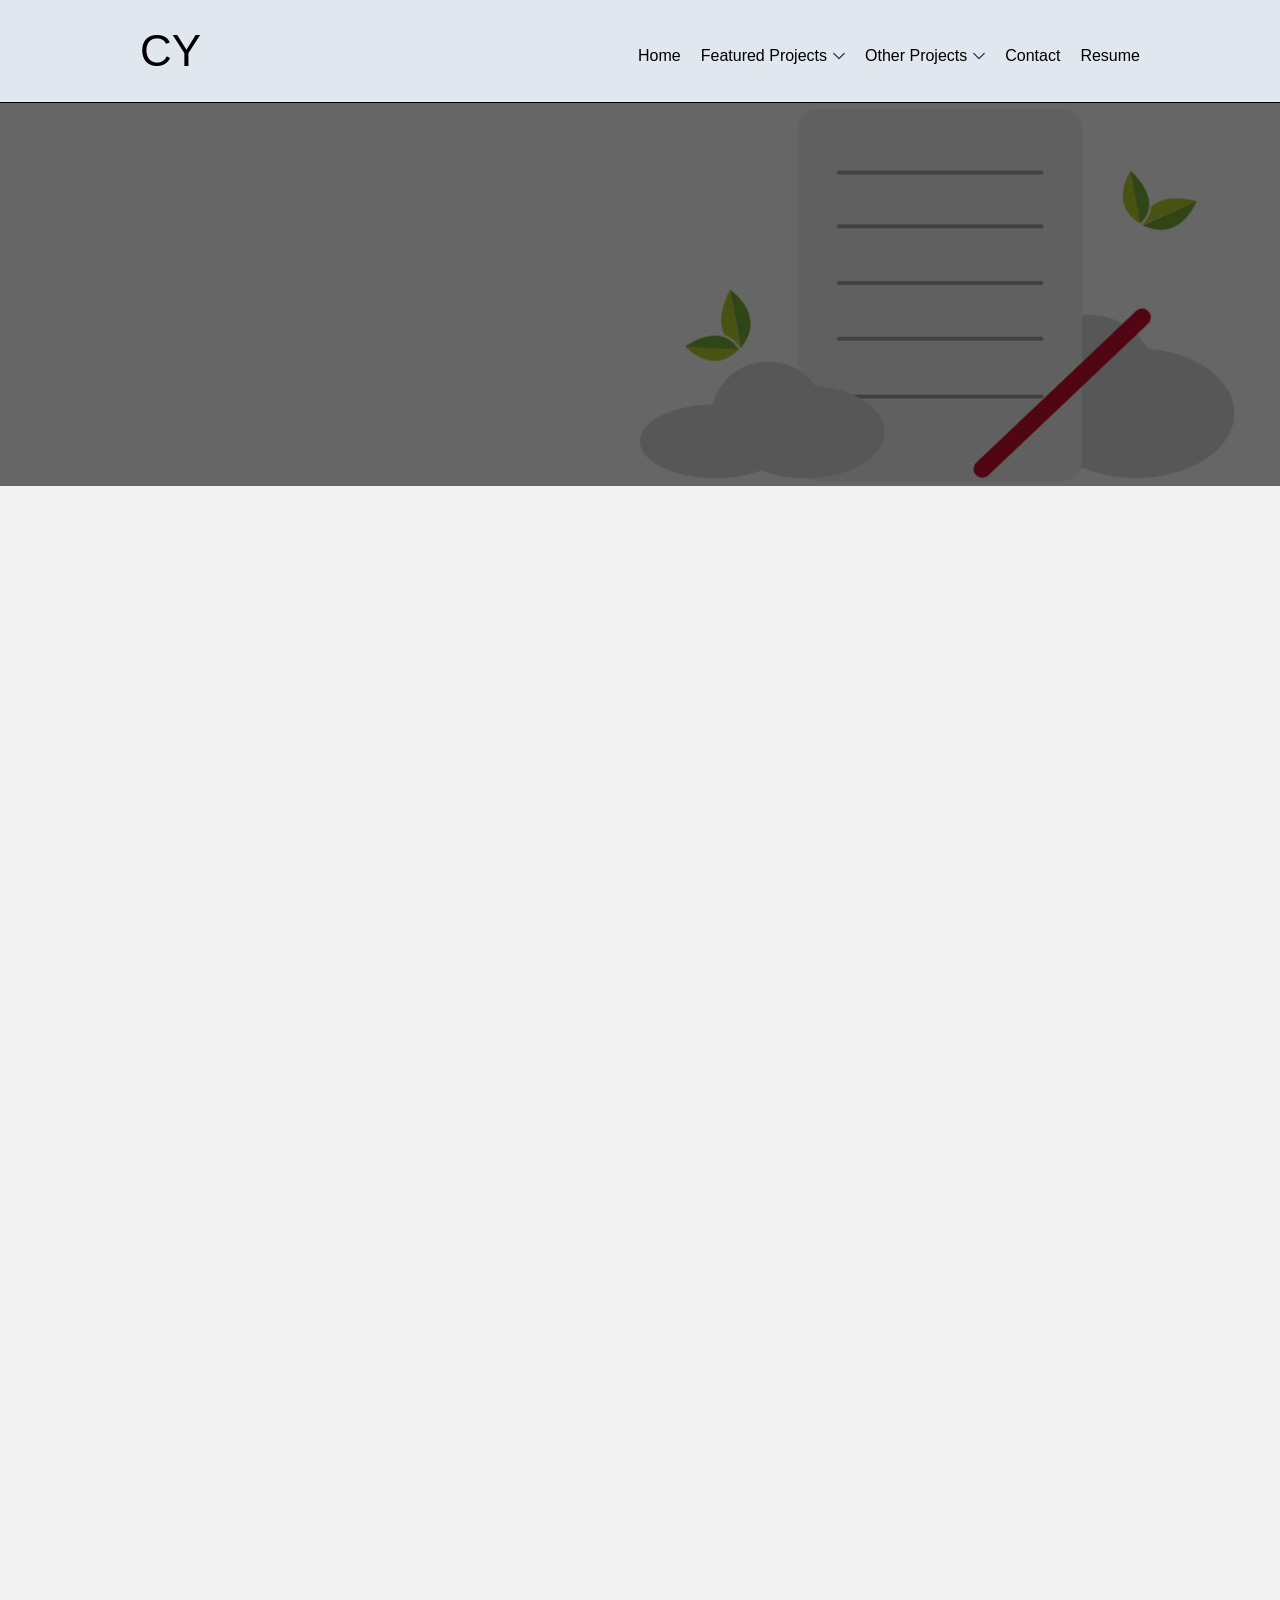
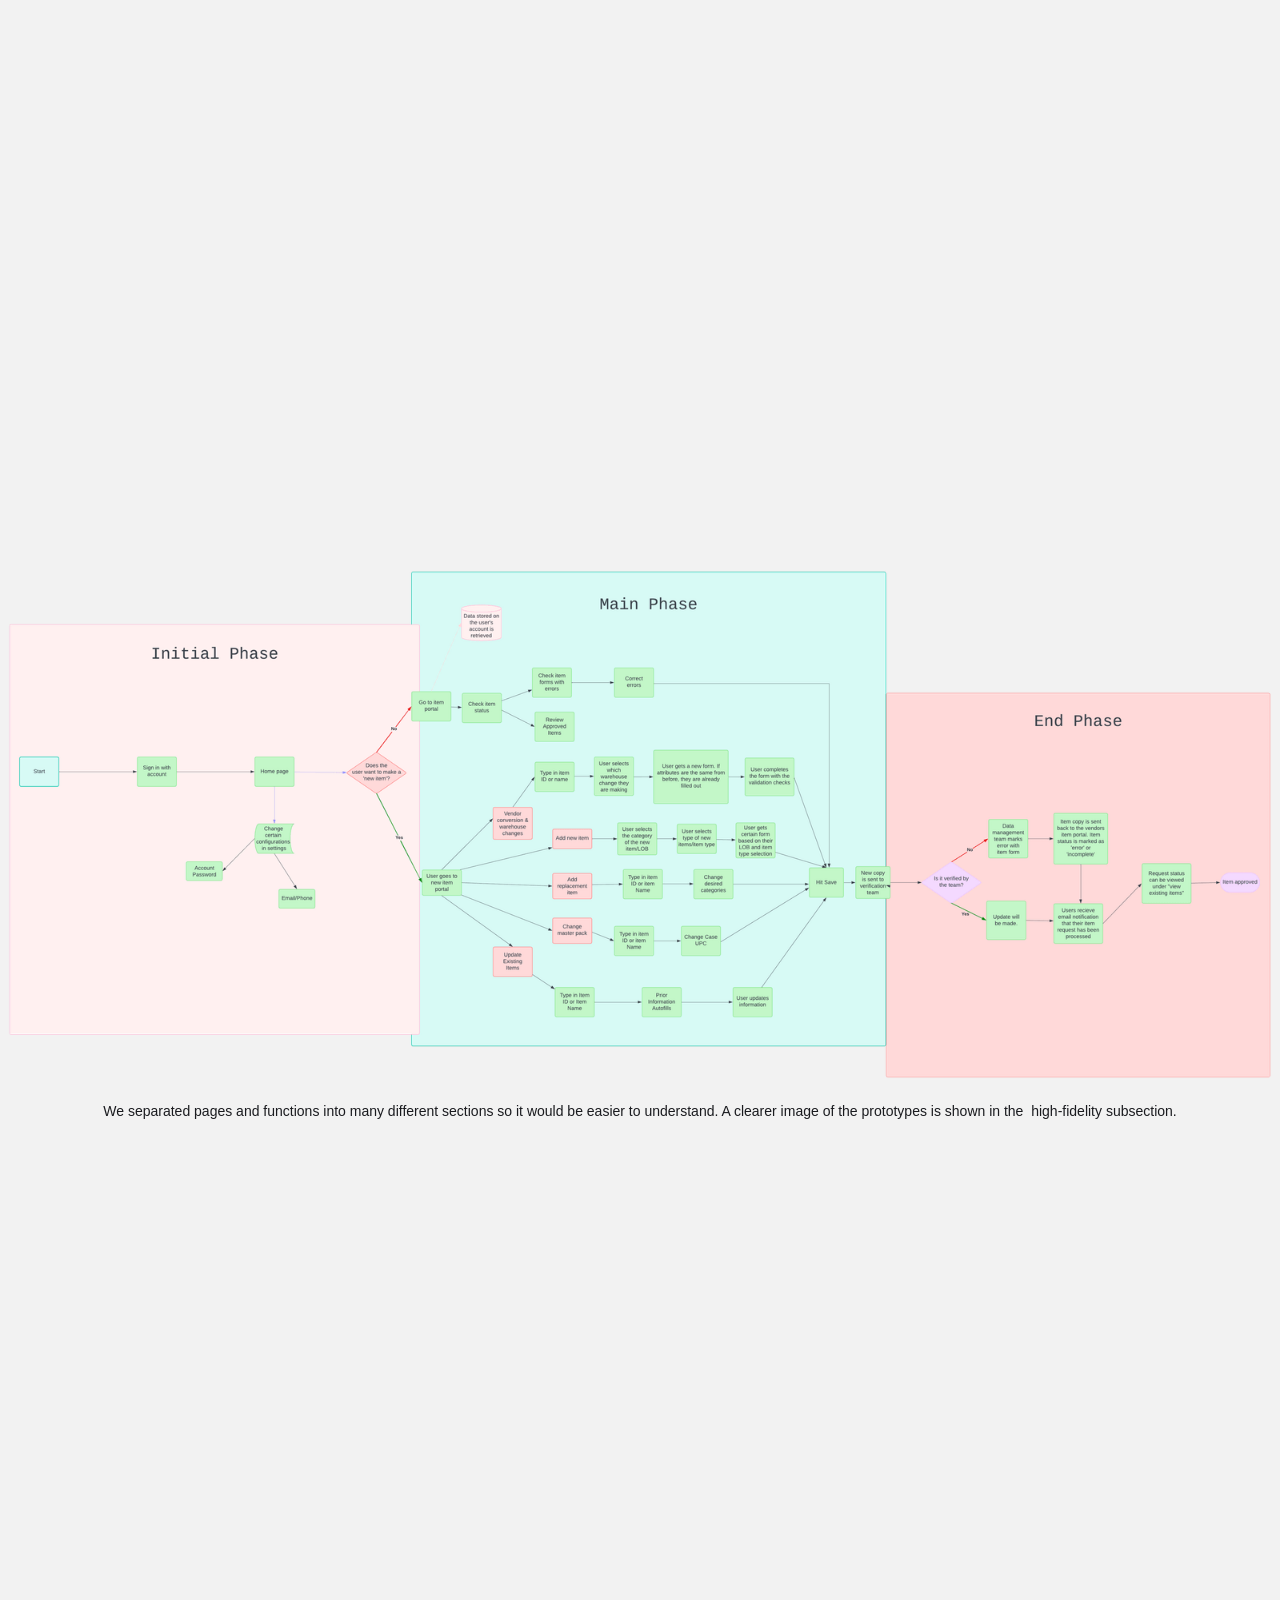
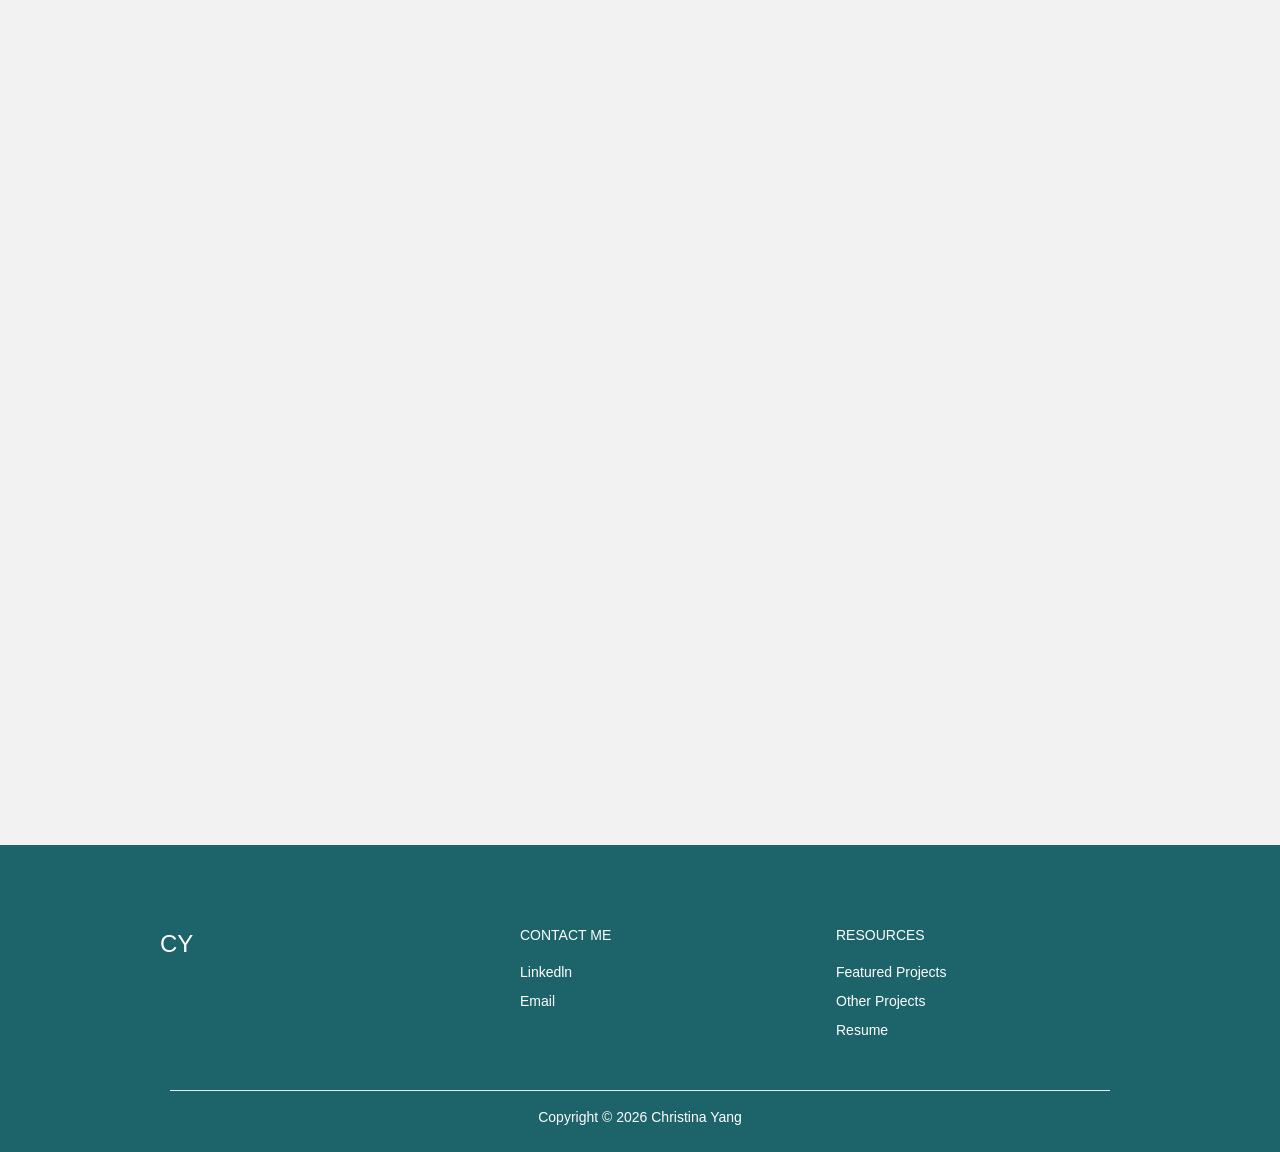
==== commit 61d2fdda: "Today progress" ====
--- a/work/gianteagleitemportal.html
+++ b/work/gianteagleitemportal.html
@@ -43,9 +43,9 @@
                   <div data-w-id="f0aa2a93-04f2-f84c-103e-ef9b3aa18db3" style="display:none;height:0px;opacity:0;-webkit-transform:translate3d(null, 10px, 0) scale3d(1, 1, 1) rotateX(0) rotateY(0) rotateZ(0) skew(0, 0);-moz-transform:translate3d(null, 10px, 0) scale3d(1, 1, 1) rotateX(0) rotateY(0) rotateZ(0) skew(0, 0);-ms-transform:translate3d(null, 10px, 0) scale3d(1, 1, 1) rotateX(0) rotateY(0) rotateZ(0) skew(0, 0);transform:translate3d(null, 10px, 0) scale3d(1, 1, 1) rotateX(0) rotateY(0) rotateZ(0) skew(0, 0)" class="brix---dropdown-card-6">
                     <div class="brix---dropdown-pd-6">
                       <div class="w-layout-grid brix---dropdown-links-grid-6">
-                        <a href="https://cyang-portfolio.webflow.io/work/gianteagleitemportal" class="brix---dropdown-link-6 w-dropdown-link">Giant Eagle Item Portal</a>
-                        <a href="https://cyang-portfolio.webflow.io/work/produse" class="brix---dropdown-link-6 w-dropdown-link">ProdUSE Grocery Catalog App</a>
-                        <a href="https://cyang-portfolio.webflow.io/work/based-music" class="brix---dropdown-link-6 w-dropdown-link">Based Music App</a>
+                        <a href="gianteagleitemportal.html" class="brix---dropdown-link-6 w-dropdown-link">Giant Eagle Item Portal</a>
+                        <a href="produse.html" class="brix---dropdown-link-6 w-dropdown-link">ProdUSE Grocery Catalog App</a>
+                        <a href="based-music.html" class="brix---dropdown-link-6 w-dropdown-link">Based Music App</a>
                       </div>
                     </div>
                   </div>
